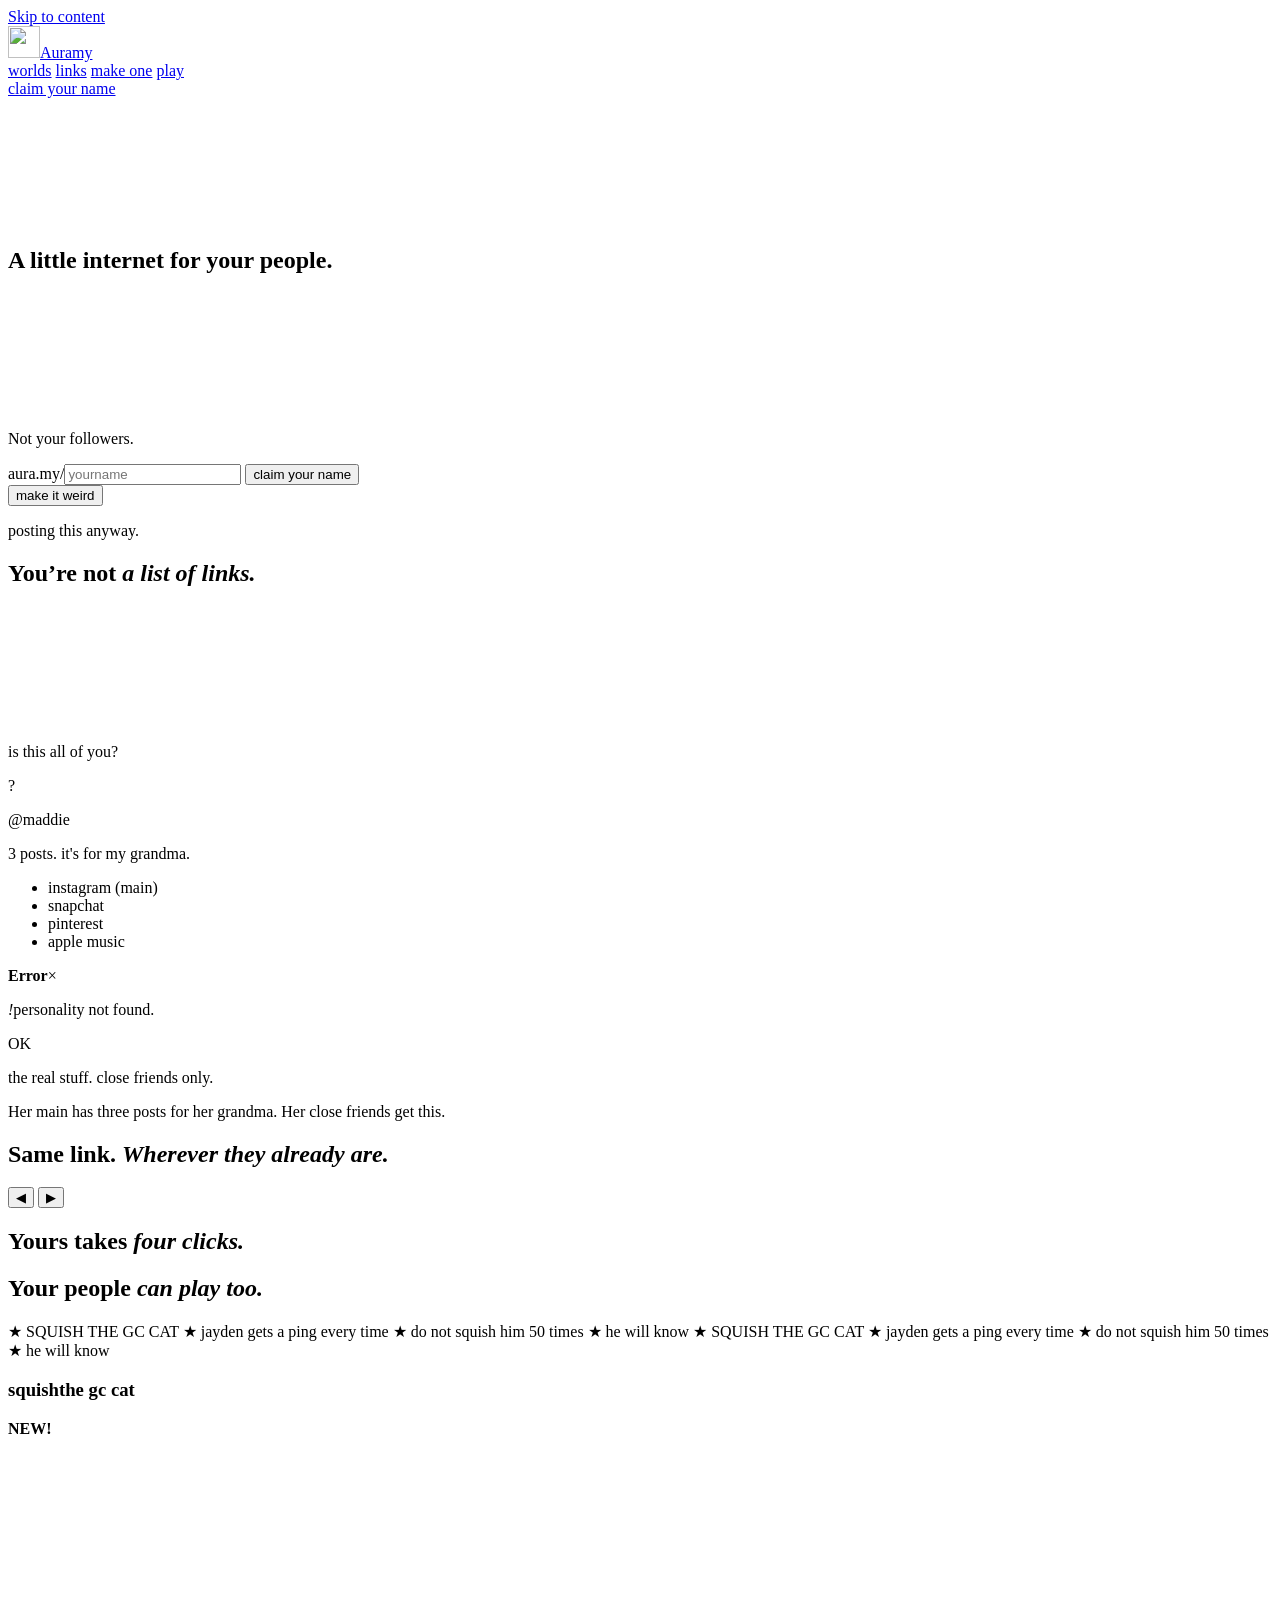
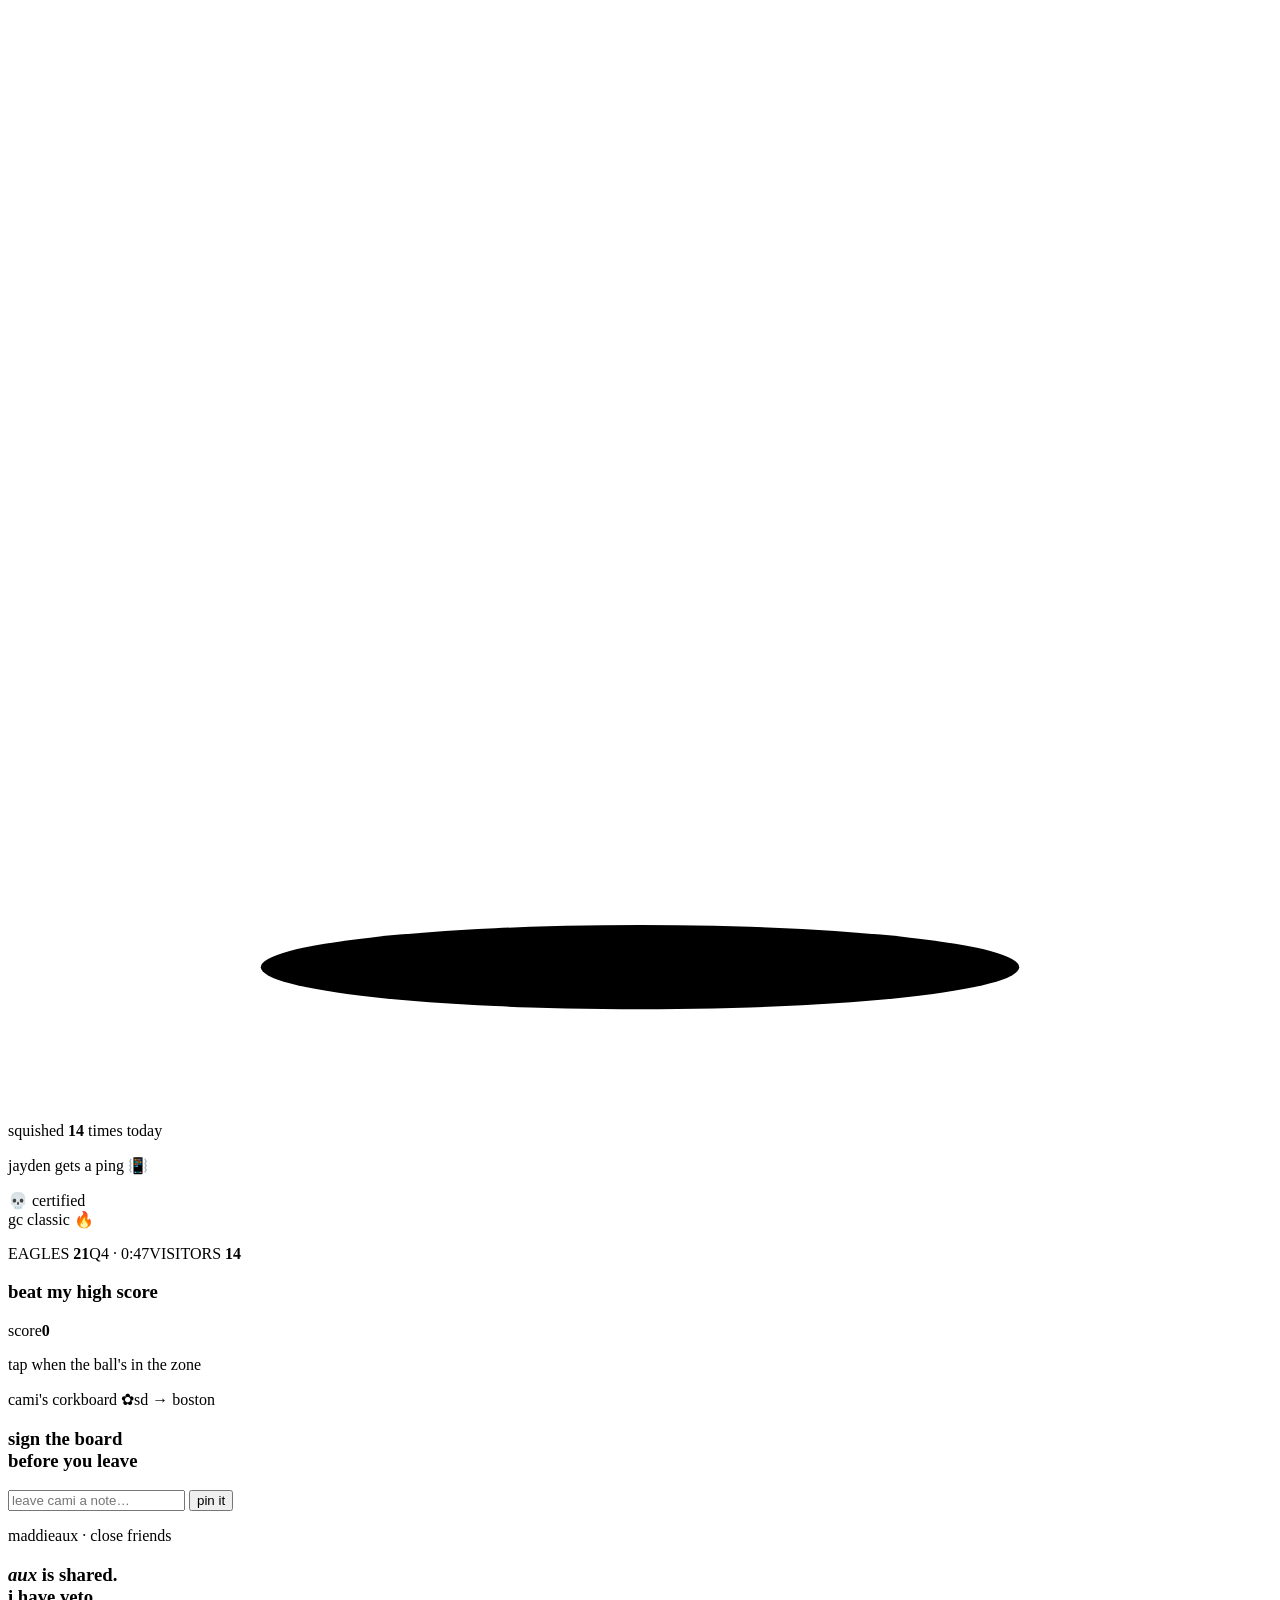
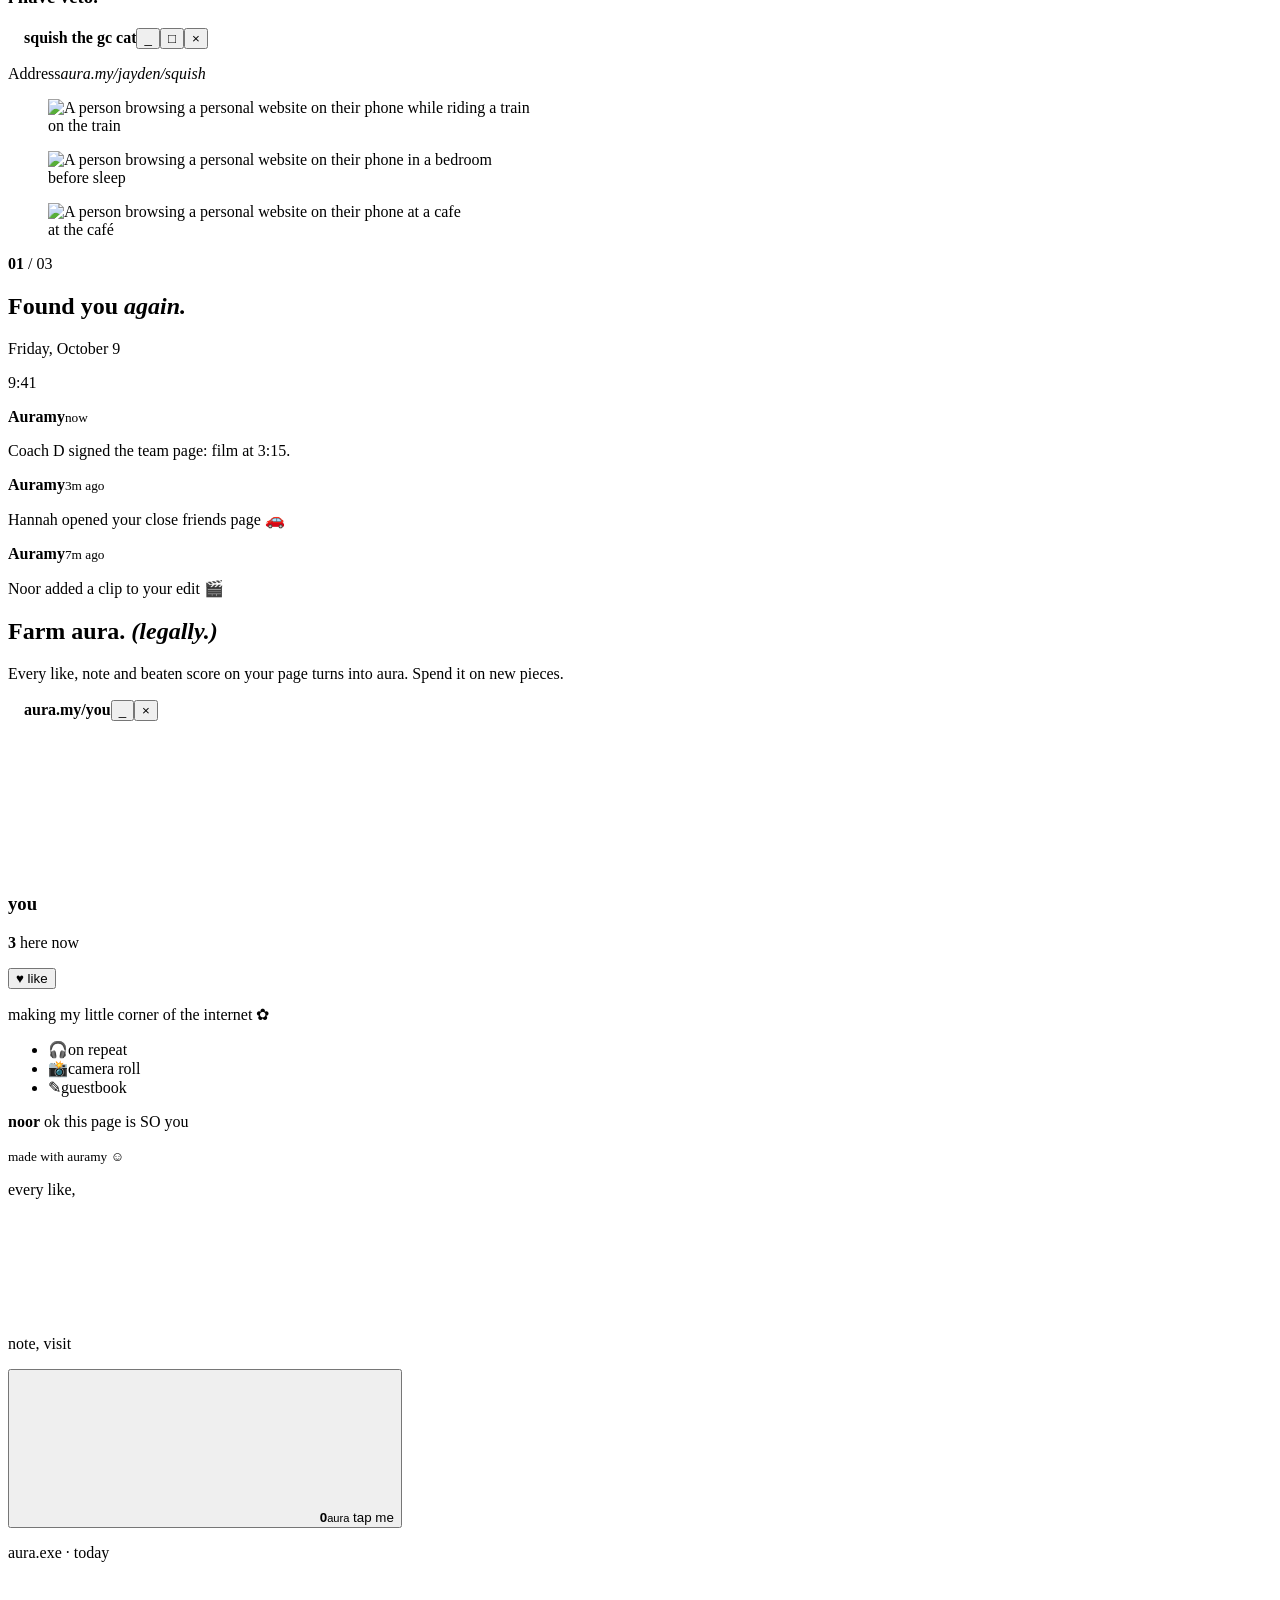
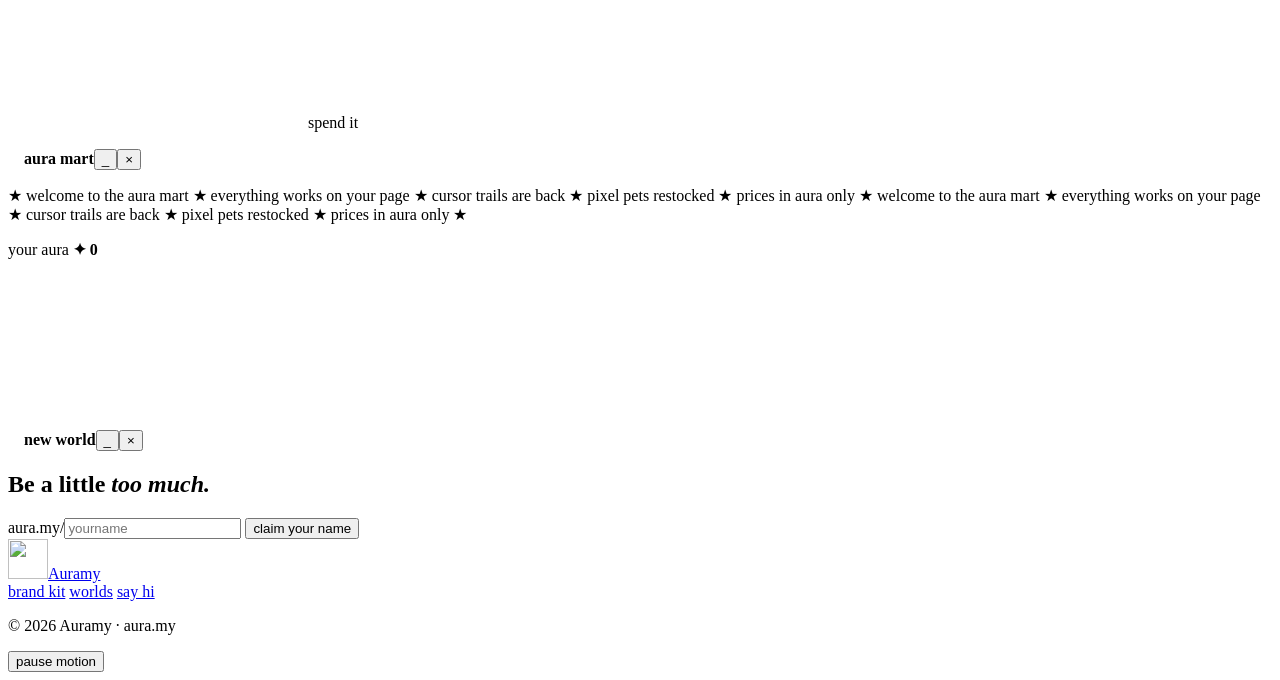
==== site/index.html @ 278f5bd6 "Tidy the share card alt text Co-Authored-By: Claude Opus 5.5 <noreply@anthropic.com>" ====
<!doctype html>
<html lang="en">
<head>
  <meta charset="utf-8">
  <meta name="viewport" content="width=device-width, initial-scale=1, viewport-fit=cover">
  <meta name="color-scheme" content="light">
  <title>Auramy · a little internet for your people</title>
  <meta name="description" content="A little internet for your people, not your followers. Make a world for the group chat, the team, the memes, the OC or the shop. Friends open it, poke it and sign it, right in the browser.">
  <meta name="theme-color" content="#2f5ef6">
  <link rel="icon" href="/assets/img/brand/auramy-monitor.jpg?v=materials-8" type="image/jpeg">
  <link rel="apple-touch-icon" href="/assets/img/brand/auramy-monitor.jpg?v=materials-8">
  <meta property="og:type" content="website">
  <meta property="og:site_name" content="Auramy">
  <meta property="og:url" content="https://auramy-flax.vercel.app/">
  <meta property="og:title" content="Auramy · a little internet for your people">
  <meta property="og:description" content="For your people, not your followers. Make a little world for the group chat, the team, the memes, the OC or the shop. Friends open it, poke it, play it, sign it.">
  <meta property="og:image" content="https://auramy-flax.vercel.app/assets/img/og.png?v=early-web-3">
  <meta property="og:image:type" content="image/png">
  <meta property="og:image:width" content="1200">
  <meta property="og:image:height" content="630">
  <meta property="og:image:alt" content="Auramy: an XP-style window that says “A little internet for your people,” next to four friends’ pages that each look completely different.">
  <meta name="twitter:card" content="summary_large_image">
  <meta name="twitter:title" content="Auramy · a little internet for your people">
  <meta name="twitter:description" content="For your people, not your followers. Make a little world your friends can open, poke, play and sign.">
  <meta name="twitter:image" content="https://auramy-flax.vercel.app/assets/img/og.png?v=early-web-3">
  <meta name="twitter:image:alt" content="Auramy: a little internet for your people.">
  <link rel="preconnect" href="https://fonts.googleapis.com">
  <link rel="preconnect" href="https://fonts.gstatic.com" crossorigin>
  <link href="https://fonts.googleapis.com/css2?family=Anton&family=Caveat:wght@500;700&family=Instrument+Serif:ital@0;1&family=Pixelify+Sans:wght@400..700&family=Shantell+Sans:wght,INFM@300..800,0..100&family=Space+Mono:wght@400;700&family=Unbounded:wght@700;800&display=swap" rel="stylesheet">
  <link rel="stylesheet" href="https://cdn.jsdelivr.net/npm/@phosphor-icons/web@2.1.1/src/regular/style.css">
  <link rel="stylesheet" href="https://cdn.jsdelivr.net/npm/@phosphor-icons/web@2.1.1/src/fill/style.css">
  <link rel="stylesheet" href="/assets/css/early-web.css?v=early-web-11">
  <link rel="stylesheet" href="/assets/css/persona-sites.css?v=early-web-1">
</head>
<body class="early-web">
  <a class="skip" href="#main">Skip to content</a>

  <header class="topbar" id="nav">
    <a class="topbar__brand" href="/" aria-label="Auramy home"><img src="/assets/img/brand/auramy-monitor.jpg?v=materials-8" alt="" width="32" height="32"><span>Auramy</span></a>
    <nav class="topbar__links" aria-label="Primary">
      <a href="#spaces">worlds</a>
      <a href="#made">links</a>
      <a href="#how">make one</a>
      <a href="#play">play</a>
    </nav>
    <a class="xp-btn xp-btn--go topbar__cta" href="#claim">claim your name</a>
  </header>

  <main id="main">
    <!-- HERO: a little desktop with three worlds open -->
    <section class="hero" id="top" aria-labelledby="hero-title">
      <div class="hero__copy">
        <h1 class="hero__title" id="hero-title">A little internet <span class="hero__for">for <span class="hero__circle">your people.<svg class="doodle doodle--circle" aria-hidden="true" focusable="false"><use href="#d-circle"/></svg></span></span></h1>
        <p class="hero__sub">Not your followers.<svg class="doodle doodle--arrow" aria-hidden="true" focusable="false"><use href="#d-arrow"/></svg></p>
        <form class="addr" data-claim>
          <label class="addr__field"><i class="ph ph-globe-simple addr__icon" aria-hidden="true"></i><span class="addr__prefix">aura.my/</span><input name="handle" autocomplete="off" spellcheck="false" maxlength="20" placeholder="yourname" aria-label="Your name"></label>
          <button class="xp-btn xp-btn--go" type="submit">claim your name</button>
        </form>
        <div class="hero__weird">
          <button type="button" class="xp-btn hero__weird-btn" data-weird-toggle aria-pressed="false"><i class="ph-fill ph-lightning" aria-hidden="true"></i><span>make it weird</span></button>
          <p class="hero__mood" data-mood aria-live="polite">posting this anyway.</p>
        </div>
      </div>
      <div class="desktop" data-desktop role="group" aria-label="A little desktop with Auramy worlds open"></div>
      <div class="hero__stickers" data-stickers aria-hidden="true"></div>
    </section>

    <!-- LINKS → WORLD: Maddie's main account versus her close friends page -->
    <section class="scroll-reveal" id="vs" aria-labelledby="vs-title">
      <div class="scroll-reveal__stage" data-reveal-stage>
        <h2 class="sec-title scroll-reveal__heading" id="vs-title">You’re not <em>a list of links.</em></h2>
        <div class="scroll-reveal__canvas">
          <p class="scroll-reveal__annotation scroll-reveal__annotation--before" aria-hidden="true">is this all of you?<svg class="doodle doodle--arrow" aria-hidden="true" focusable="false"><use href="#d-arrow"/></svg></p>
          <div class="phone scroll-reveal__device" data-reveal-device>
            <div class="screen">
              <div class="compare__after scroll-reveal__after" data-off="1" inert aria-label="Maddie's close-friends page"></div>
              <div class="scroll-reveal__curtain" data-reveal-curtain aria-hidden="true">
                <div class="linkpage">
                  <span class="linkpage__avatar">?</span>
                  <p class="linkpage__handle">@maddie</p>
                  <p class="linkpage__bio">3 posts. it's for my grandma.</p>
                  <ul class="linkpage__links"><li>instagram (main)</li><li>snapchat</li><li>pinterest</li><li>apple music</li></ul>
                </div>
                <div class="xp-error"><p class="xp-error__bar"><b>Error</b><span>×</span></p><p class="xp-error__body"><i>!</i>personality not found.</p><p class="xp-error__ok"><span>OK</span></p></div>
              </div>
            </div>
          </div>
          <p class="scroll-reveal__annotation scroll-reveal__annotation--after" aria-hidden="true">the real stuff. close friends only.</p>
        </div>
        <p class="scroll-reveal__note" data-reveal-note aria-hidden="true"></p>
        <p class="scroll-reveal__reduced-copy">Her main has three posts for her grandma. Her close friends get this.</p>
        <p class="scroll-reveal__sr" role="status" aria-live="polite" data-reveal-status></p>
      </div>
    </section>

    <!-- WORLDS: whoever you are, there's a world for it -->
    <section class="worlds-scroll" id="spaces" aria-labelledby="spaces-title"></section>

    <!-- LINKS: the same link, on the apps they already use -->
    <section class="made" id="made" aria-labelledby="made-title" data-made-scroll>
      <div class="made__pin">
        <div class="wrap">
          <h2 class="sec-title" id="made-title">Same link. <em>Wherever they already are.</em></h2>
        </div>
        <div class="made__viewport" data-made-viewport>
          <div class="made__row" data-made></div>
        </div>
        <div class="made__bar wrap" data-made-bar>
          <button type="button" data-made-step="-1" aria-label="Previous app">&#9664;</button>
          <span class="made__track" aria-hidden="true"><i data-made-thumb></i></span>
          <button type="button" data-made-step="1" aria-label="Next app">&#9654;</button>
        </div>
      </div>
    </section>

    <!-- MAKE ONE: four-step setup -->
    <section class="sec how" id="how" aria-labelledby="how-title">
      <div class="wrap how__wrap">
        <h2 class="sec-title" id="how-title">Yours takes <em>four clicks.</em></h2>
        <div class="build" data-build>
          <div class="build__device">
            <div class="phone build__phone"><div class="screen build__screen" data-your-page aria-label="Your page preview"></div></div>
          </div>
          <div class="xpwin wizard" data-wizard role="group" aria-label="Auramy setup"></div>
        </div>
      </div>
    </section>

    <!-- PLAY: one window that grows to fill the screen; inside, four friends' pages, four styles -->
    <section class="pw" id="play" aria-labelledby="play-title" data-play-window>
      <div class="pw__stage">
        <h2 class="sec-title pw__heading" id="play-title">Your people <em>can play too.</em></h2>
        <div class="pw__win">
          <div class="pw__frame" aria-hidden="true"></div>
          <div class="pw__view">
            <div class="pw__scroll" data-pw-scroll>

              <article class="site site--jay" data-site="jayden" data-url="aura.my/jayden/squish" data-title="squish the gc cat" aria-labelledby="play-squish-title">
                <p class="jay__marquee" aria-hidden="true"><span>★ SQUISH THE GC CAT ★ jayden gets a ping every time ★ do not squish him 50 times ★ he will know ★ SQUISH THE GC CAT ★ jayden gets a ping every time ★ do not squish him 50 times ★ he will know </span></p>
                <div class="jay__inner">
                  <h3 class="jay__title" id="play-squish-title"><span>squish</span><span>the gc cat</span></h3>
                  <b class="jay__burst" aria-hidden="true">NEW!</b>
                  <div class="squish" id="squish" aria-label="Squishable cat face. Press and drag, or press Enter or Space to squish." role="button" tabindex="0">
                    <svg viewBox="0 0 300 300" aria-hidden="true">
                      <ellipse class="squish__shadow" cx="150" cy="268" rx="90" ry="10"/>
                      <pattern id="sqface" patternUnits="objectBoundingBox" patternContentUnits="objectBoundingBox" width="1" height="1"><image href="/assets/img/personas/jayden/cat-face.jpg" width="1" height="1" preserveAspectRatio="none"/></pattern>
                      <path class="squish__body" fill="url(#sqface)" stroke="#fff" stroke-width="7" stroke-linejoin="round"/>
                      <g class="squish__face"></g>
                    </svg>
                  </div>
                  <p class="jay__count">squished <b data-squish-count>14</b> times today</p>
                  <p class="jay__ping" aria-hidden="true">jayden gets a ping 📳</p>
                  <p class="sr-only" role="status" aria-live="polite" data-squish-status></p>
                </div>
                <span class="jay__sticker jay__sticker--a" aria-hidden="true">💀</span>
                <span class="jay__sticker jay__sticker--b" aria-hidden="true">certified<br>gc classic</span>
                <span class="jay__sticker jay__sticker--c" aria-hidden="true">🔥</span>
              </article>

              <article class="site site--mc" data-site="marcus" data-url="aura.my/marcus/game-day" data-title="beat marcus's high score" aria-labelledby="play-game-title">
                <p class="mc__top" aria-hidden="true"><span>EAGLES <b>21</b></span><span>Q4 · 0:47</span><span>VISITORS <b>14</b></span></p>
                <div class="mc__inner">
                  <h3 class="mc__title" id="play-game-title"><span>beat my</span> high score</h3>
                  <div class="tgame" id="tgame" tabindex="0" role="button" aria-label="Timing game. Press to stop the ball in the end zone.">
                    <div class="tgame__score"><span>score</span><b data-score>0</b></div>
                    <div class="tgame__track"><div class="tgame__zone"></div><div class="tgame__zone tgame__zone--perfect"></div><div class="tgame__marker"></div></div>
                    <p class="tgame__msg" data-msg>tap when the ball's in the zone</p>
                    <ol class="board" data-board></ol>
                  </div>
                </div>
              </article>

              <article class="site site--cm" data-site="camila" data-url="aura.my/cami/guestbook" data-title="sign cami's guestbook" aria-labelledby="play-wall-title">
                <p class="cm__top" aria-hidden="true"><span>cami's corkboard ✿</span><span>sd → boston</span></p>
                <div class="cm__inner">
                  <h3 class="cm__title" id="play-wall-title">sign the board<br>before you leave</h3>
                  <div class="wall" id="wall" aria-live="polite"></div>
                  <form class="wall__form" data-wall-form>
                    <input name="note" maxlength="48" placeholder="leave cami a note…" aria-label="Your note" autocomplete="off">
                    <button type="submit">pin it</button>
                  </form>
                </div>
              </article>

              <article class="site site--md" data-site="maddie" data-url="aura.my/maddie/aux" data-title="maddie's aux" aria-labelledby="play-love-title">
                <p class="md__top" aria-hidden="true"><span>maddie</span><span>aux · close friends</span></p>
                <div class="md__inner">
                  <h3 class="md__title" id="play-love-title"><em>aux</em> is shared.<br>i have veto.</h3>
                  <div class="album-party" id="albumParty" data-album-party></div>
                </div>
              </article>

            </div>
          </div>
          <header class="pw__chrome">
            <div class="xpwin__bar"><img class="xpwin__icon" data-pw-icon src="/assets/img/av/jayden.jpg" alt="" width="16" height="16"><b class="xpwin__title" data-pw-title>squish the gc cat</b><span class="xpwin__btns" aria-hidden="true"><button type="button" tabindex="-1">_</button><button type="button" tabindex="-1">□</button><button type="button" class="is-close" tabindex="-1">×</button></span></div>
            <p class="pw__addr"><span>Address</span><i data-pw-url>aura.my/jayden/squish</i><b class="pw__load" aria-hidden="true"></b></p>
          </header>
        </div>
      </div>
    </section>

    <!-- FOUND YOU AGAIN: the little moments when people open your link -->
    <section class="sec notify notify--slideshow" id="notify" aria-labelledby="notify-title" data-ending-slideshow>
      <div class="notify__deck" aria-label="People opening a personal website on their phones">
        <figure class="notify-slide is-active" data-notify-slide>
          <img src="/assets/img/visitors/train-reader.jpg" alt="A person browsing a personal website on their phone while riding a train" width="1536" height="1024" loading="lazy">
          <figcaption>on the train</figcaption>
        </figure>
        <figure class="notify-slide" data-notify-slide>
          <img src="/assets/img/visitors/bedroom-reader.jpg" alt="A person browsing a personal website on their phone in a bedroom" width="1536" height="1024" loading="lazy">
          <figcaption>before sleep</figcaption>
        </figure>
        <figure class="notify-slide" data-notify-slide>
          <img src="/assets/img/visitors/cafe-reader.jpg" alt="A person browsing a personal website on their phone at a cafe" width="1536" height="1024" loading="lazy">
          <figcaption>at the café</figcaption>
        </figure>
        <p class="notify__slide-count" aria-hidden="true"><b data-notify-count>01</b> / 03</p>
      </div>
      <div class="wrap notify__layout">
        <h2 class="sec-title notify__title" id="notify-title">Found you <em>again.</em></h2>
        <div class="lock-phone" aria-label="A phone lock screen with Auramy notifications">
          <div class="lock-phone__screen">
            <p class="lock-phone__date">Friday, October 9</p>
            <p class="lock-phone__time">9:41</p>
            <div class="lock__stack" id="lockStack" data-notify-stack aria-live="off">
              <div class="ntf"><span class="ntf__ico"><img src="/assets/img/brand/auramy-monitor.jpg?v=materials-8" alt=""></span><b>Auramy</b><small>now</small><p>Coach D signed the team page: film at 3:15.</p></div>
              <div class="ntf is-old"><span class="ntf__ico"><img src="/assets/img/brand/auramy-monitor.jpg?v=materials-8" alt=""></span><b>Auramy</b><small>3m ago</small><p>Hannah opened your close friends page 🚗</p></div>
              <div class="ntf is-old"><span class="ntf__ico"><img src="/assets/img/brand/auramy-monitor.jpg?v=materials-8" alt=""></span><b>Auramy</b><small>7m ago</small><p>Noor added a clip to your edit 🎬</p></div>
            </div>
          </div>
        </div>
      </div>
    </section>

    <!-- AURA: people interact with your page → aura → new pieces for your page -->
    <section class="sec aura" id="aura" aria-labelledby="aura-title">
      <div class="wrap">
        <div class="aura__head">
          <h2 class="sec-title" id="aura-title">Farm aura. <em>(legally.)</em></h2>
          <p class="sec-sub">Every like, note and beaten score on your page turns into aura. Spend it on new pieces.</p>
        </div>
        <div class="aura-flow">
          <article class="xpwin aura-page" aria-label="Your page while people visit">
            <header class="xpwin__bar"><img class="xpwin__icon" src="/assets/img/brand/auramy-monitor.jpg?v=materials-8" alt="" width="16" height="16"><b class="xpwin__title">aura.my/<span data-preview-handle>you</span></b><span class="xpwin__btns" aria-hidden="true"><button type="button" tabindex="-1">_</button><button type="button" class="is-close" tabindex="-1">×</button></span></header>
            <div class="aura-page__body">
              <div class="mini" data-mini>
                <div class="mini__top">
                  <svg class="doodle doodle--smile mini__avatar" aria-hidden="true" focusable="false"><use href="#d-smile"/></svg>
                  <div class="mini__id">
                    <h3 class="mini__name" data-text="you"><span data-preview-handle>you</span></h3>
                    <p class="mini__here"><i class="aura-page__dot" aria-hidden="true"></i><b data-here>3</b> here now</p>
                  </div>
                  <button type="button" class="mini__like" data-aura-like aria-label="Like this page">♥ like</button>
                </div>
                <p class="mini__bio">making my little corner of the internet ✿</p>
                <ul class="mini__tiles" aria-label="On my page">
                  <li style="--c:#ffd84d"><span aria-hidden="true">🎧</span>on repeat</li>
                  <li style="--c:#ff9ec7"><span aria-hidden="true">📸</span>camera roll</li>
                  <li style="--c:#8fd3ff"><span aria-hidden="true">✎</span>guestbook</li>
                </ul>
                <p class="mini__note"><b data-note-who>noor</b> <span data-note-text>ok this page is SO you</span></p>
                <div class="mini__player" data-mini-player hidden>
                  <span class="mini__cover" aria-hidden="true"></span>
                  <span class="mini__track"><b>the drive home mix</b><small>12 songs · visuals only</small><i class="mini__bar"><i></i></i></span>
                  <i class="mini__eq" aria-hidden="true"><i></i><i></i><i></i><i></i></i>
                  <button type="button" class="mini__play" data-mini-play aria-pressed="true" aria-label="Pause the mix">❚❚</button>
                </div>
                <footer class="mini__foot">
                  <span class="mini__counter" data-mini-counter hidden aria-label="Visitor counter"><small>visitors</small><span data-counter-digits></span></span>
                  <small>made with auramy ☺</small>
                </footer>
                <div class="mini__stickers" data-mini-stickers hidden></div>
                <button type="button" class="mini__pet" data-mini-pet hidden aria-label="Pet your pixel pet"></button>
                <div class="mini__fx" data-mini-fx aria-hidden="true"></div>
              </div>
              <div class="aura-danmaku" data-danmaku aria-hidden="true"></div>
              <div class="aura-pops" data-pops aria-hidden="true"></div>
            </div>
          </article>

          <p class="aura-arrow aura-arrow--a" aria-hidden="true"><span>every like,<br>note, visit</span><svg class="doodle doodle--arrow" focusable="false"><use href="#d-arrow"/></svg></p>

          <div class="aura-meter">
            <button class="orb" id="orb" type="button" aria-label="Like your page from here: plus 10 aura">
              <svg class="doodle doodle--smile orb__smile" aria-hidden="true" focusable="false"><use href="#d-smile"/></svg>
              <span class="orb__num"><b data-aura-count>0</b><small>aura</small></span>
              <span class="orb__tap" aria-hidden="true">tap me</span>
            </button>
            <p class="aura-meter__bubble" data-bubble role="status" aria-live="polite"></p>
            <div class="receipt">
              <p class="receipt__head">aura.exe · today</p>
              <ul class="receipt__lines" data-receipt></ul>
            </div>
          </div>

          <p class="aura-arrow aura-arrow--b" aria-hidden="true"><svg class="doodle doodle--arrowDown" focusable="false"><use href="#d-arrowDown"/></svg><span>spend it</span></p>

          <article class="xpwin mart" aria-labelledby="mart-title">
            <header class="xpwin__bar"><img class="xpwin__icon" src="/assets/img/brand/auramy-monitor.jpg?v=materials-8" alt="" width="16" height="16"><b class="xpwin__title" id="mart-title">aura mart</b><span class="xpwin__btns" aria-hidden="true"><button type="button" tabindex="-1">_</button><button type="button" class="is-close" tabindex="-1">×</button></span></header>
            <div class="mart__banner"><p class="mart__marquee" aria-hidden="true"><span>★ welcome to the aura mart ★ everything works on your page ★ cursor trails are back ★ pixel pets restocked ★ prices in aura only ★ welcome to the aura mart ★ everything works on your page ★ cursor trails are back ★ pixel pets restocked ★ prices in aura only ★</span></p><p class="mart__wallet">your aura <b>✦ <span data-mart-balance>0</span></b></p></div>
            <ul class="mart__shelf" data-mart aria-label="Pieces you can add to your page"></ul>
          </article>
        </div>
      </div>
    </section>

    <!-- CLAIM -->
    <section class="sec claimsec" id="claim" aria-labelledby="claim-title">
      <div class="claimsec__wall" aria-hidden="true"><svg class="doodle doodle--cloud" focusable="false"><use href="#d-cloud"/></svg><svg class="doodle doodle--cloud" focusable="false"><use href="#d-cloud"/></svg><i class="desk-hill"></i></div>
      <div class="xpwin claim-win">
        <header class="xpwin__bar"><img class="xpwin__icon" src="/assets/img/brand/auramy-monitor.jpg?v=materials-8" alt="" width="16" height="16"><b class="xpwin__title">new world</b><span class="xpwin__btns" aria-hidden="true"><button type="button" tabindex="-1">_</button><button type="button" class="is-close" tabindex="-1">×</button></span></header>
        <div class="claim-win__body">
          <h2 class="claim-win__title" id="claim-title">Be a little <em>too much.</em></h2>
          <form class="addr addr--big" data-claim>
            <label class="addr__field"><i class="ph ph-globe-simple addr__icon" aria-hidden="true"></i><span class="addr__prefix">aura.my/</span><input name="handle" autocomplete="off" spellcheck="false" maxlength="20" placeholder="yourname" aria-label="Your name"></label>
            <button class="xp-btn xp-btn--go" type="submit">claim your name</button>
          </form>
        </div>
      </div>
    </section>
  </main>

  <footer class="foot">
    <div class="wrap foot__grid">
      <a class="foot__logo" href="/"><img src="/assets/img/brand/auramy-monitor.jpg?v=materials-8" alt="" width="40" height="40"><span>Auramy</span></a>
      <nav aria-label="Footer">
        <a href="/brand">brand kit</a>
        <a href="#spaces">worlds</a>
        <a href="mailto:hello@aura.my">say hi</a>
      </nav>
      <p class="foot__small">© 2026 Auramy · aura.my</p>
    </div>
  </footer>

  <button class="motion-toggle" type="button" data-motion-toggle aria-pressed="false">pause motion</button>
  <div class="toast" id="toast" role="status" aria-live="polite"></div>

  <script type="module" src="/assets/js/landing.js?v=early-web-13"></script>
</body>
</html>
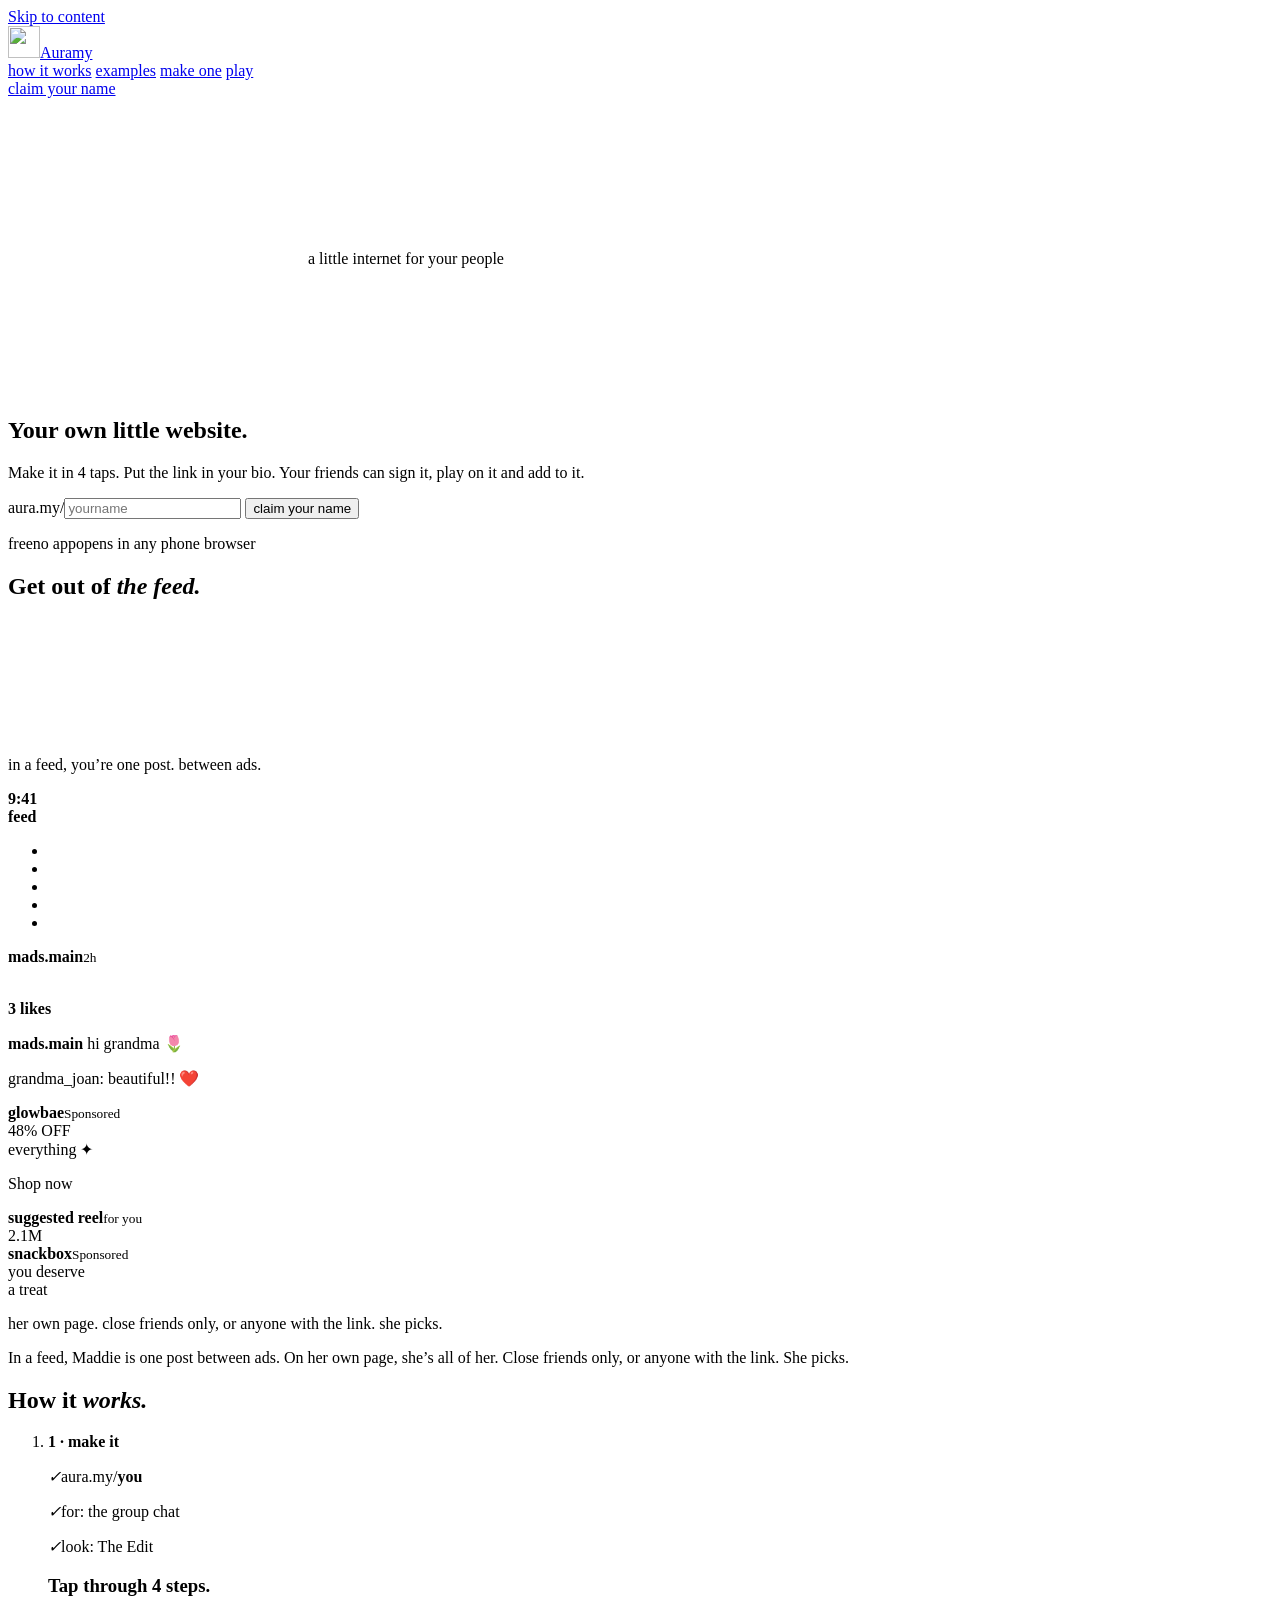
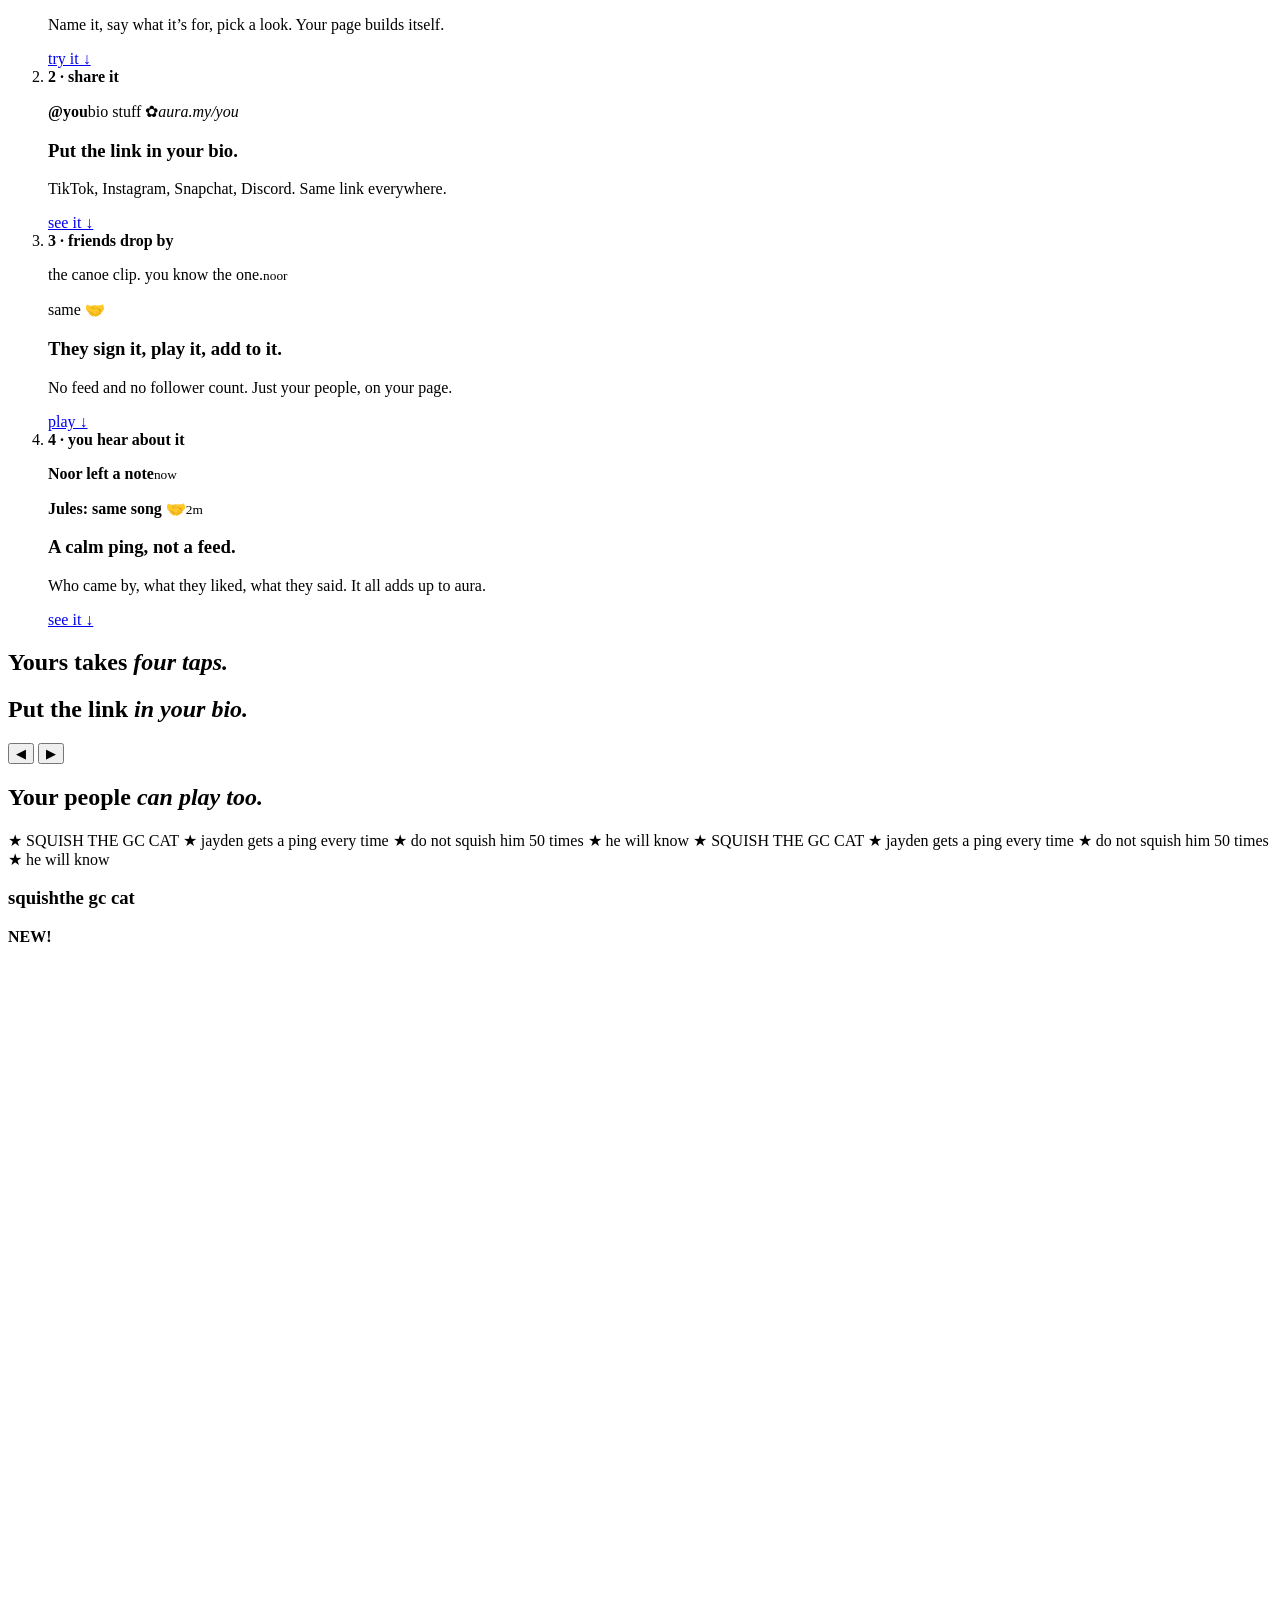
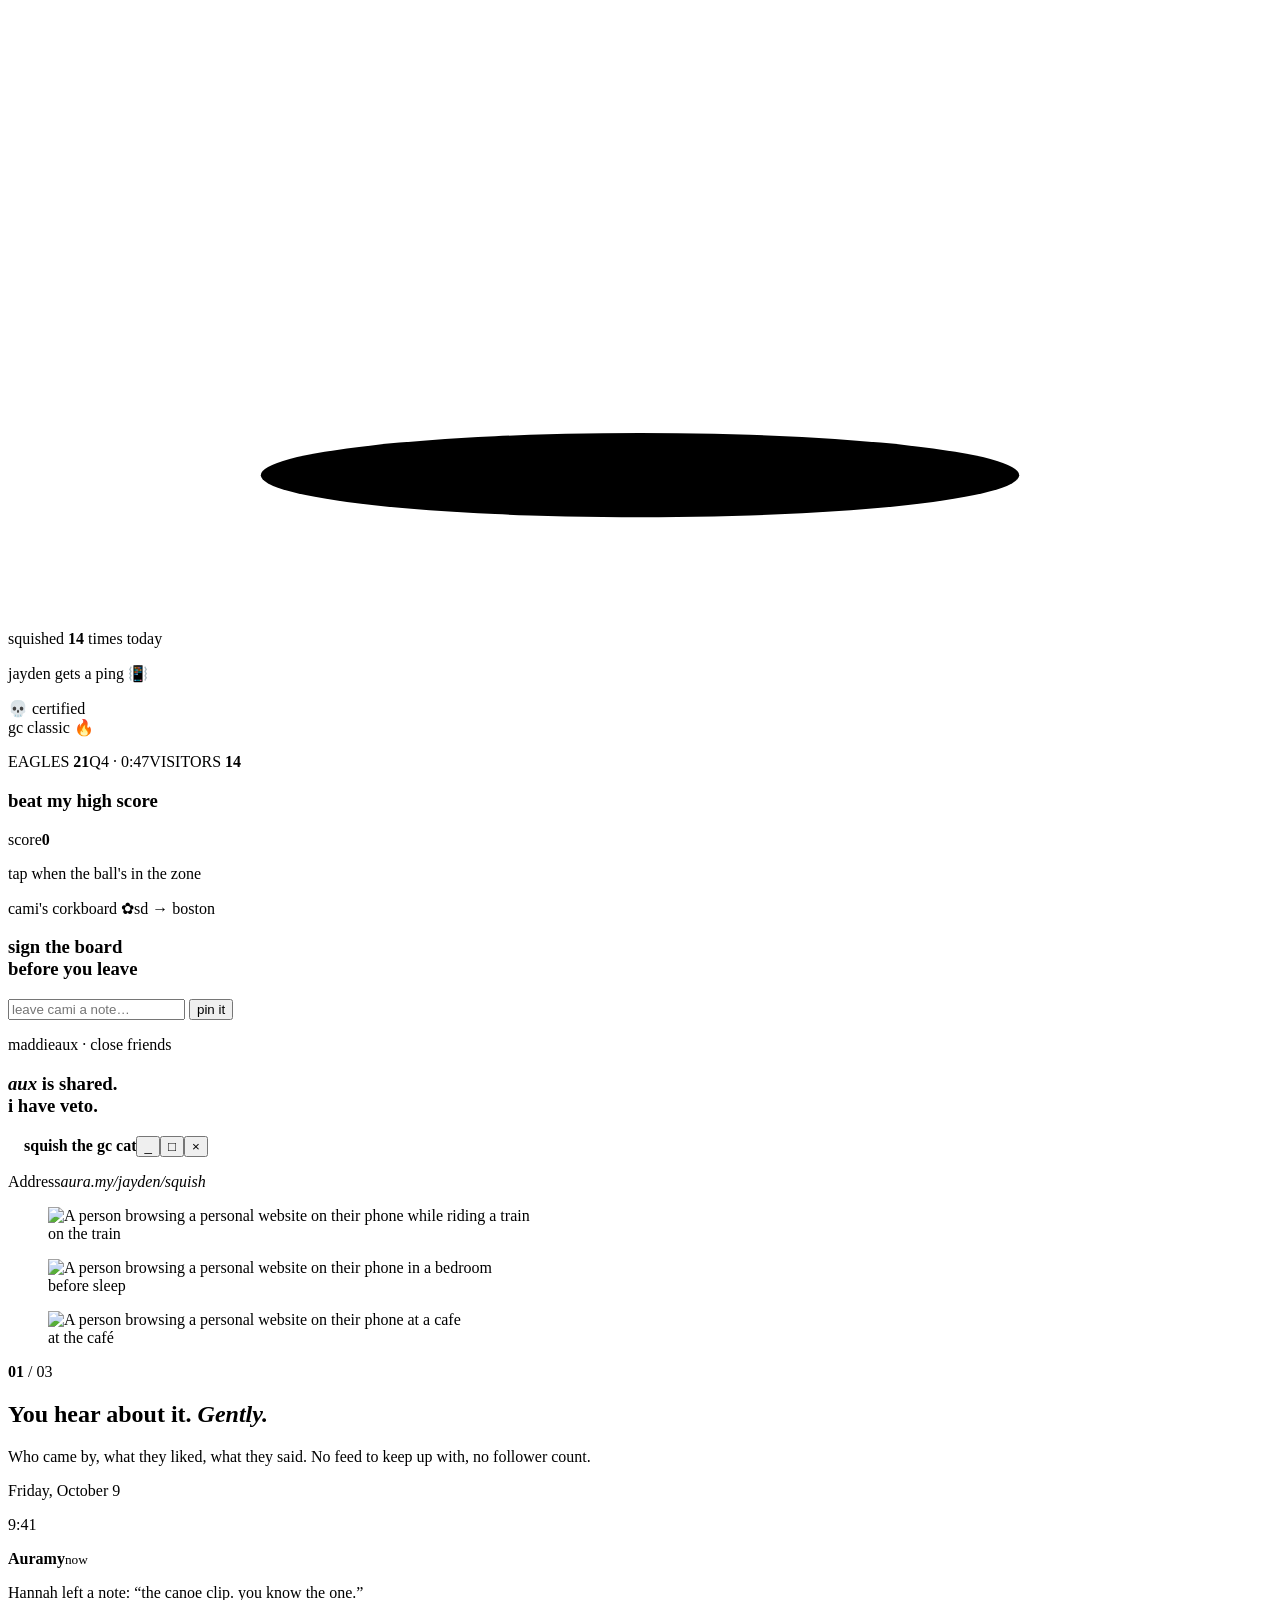
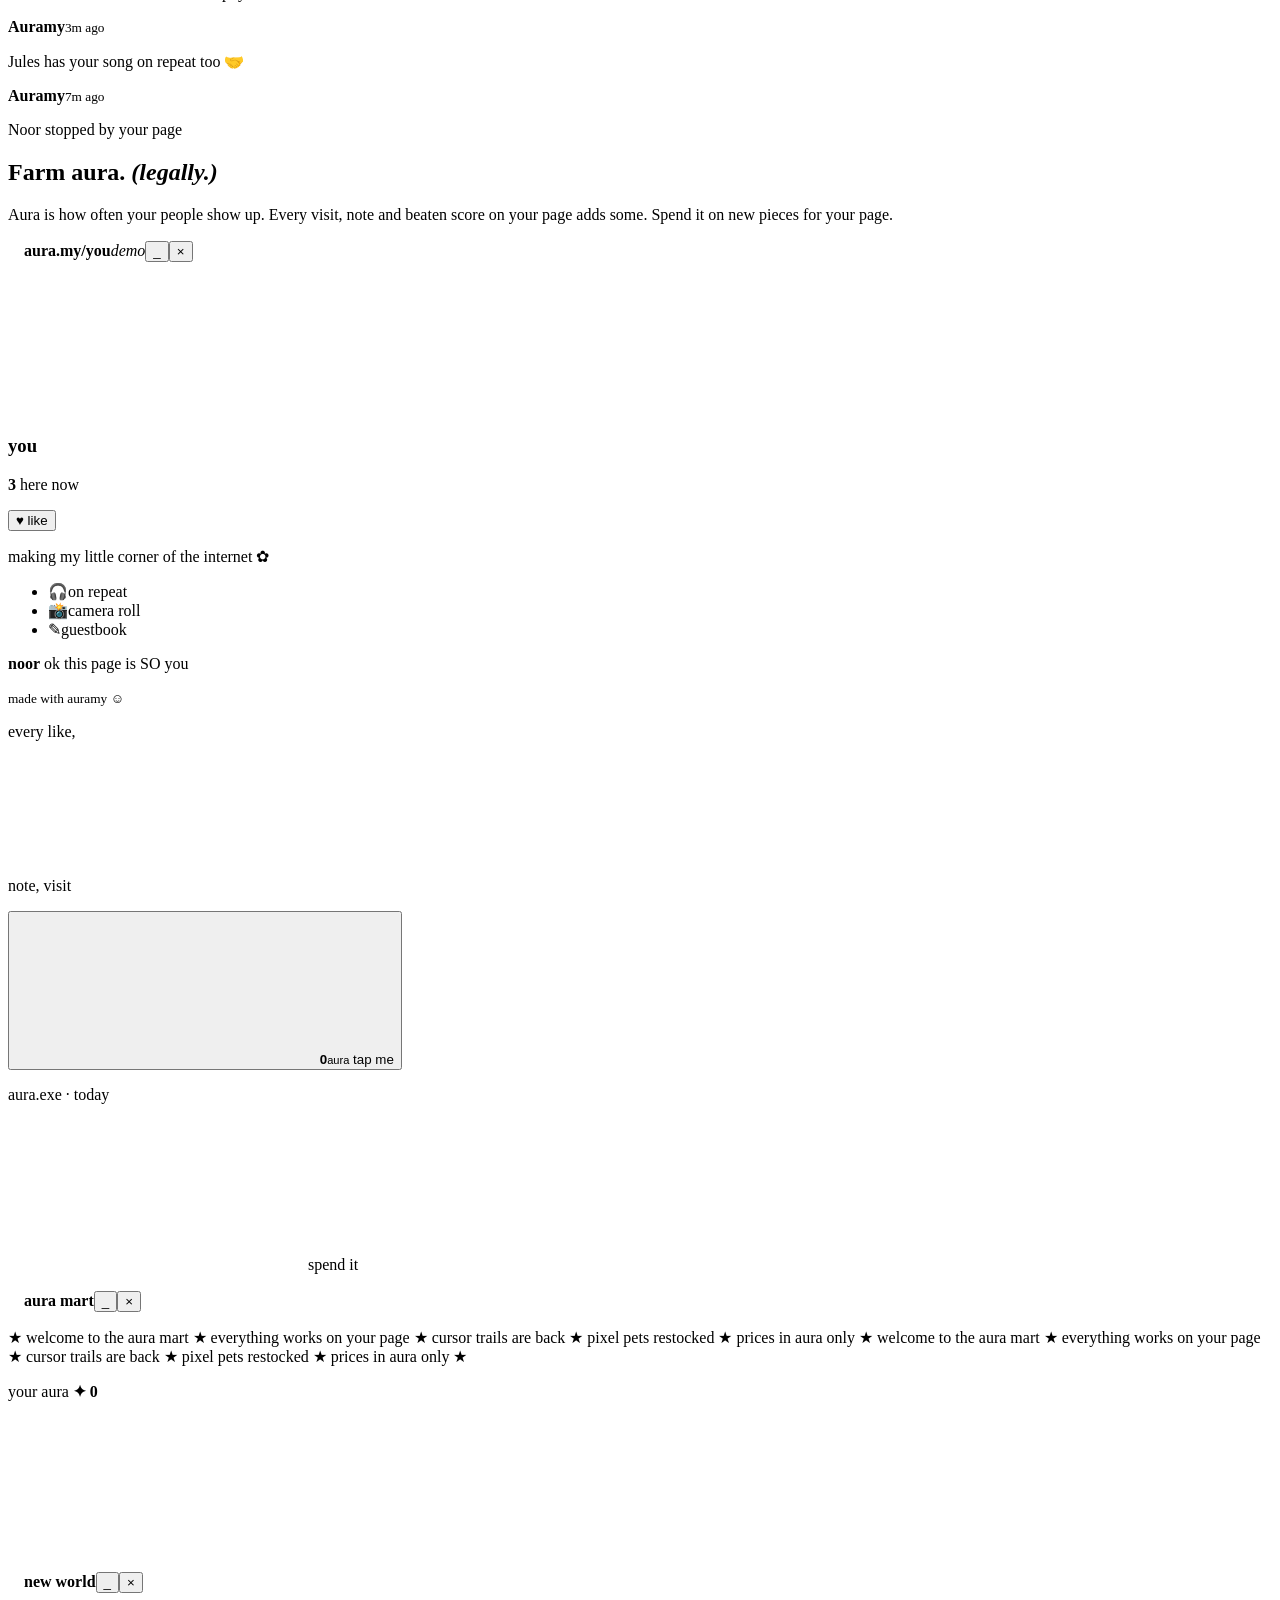
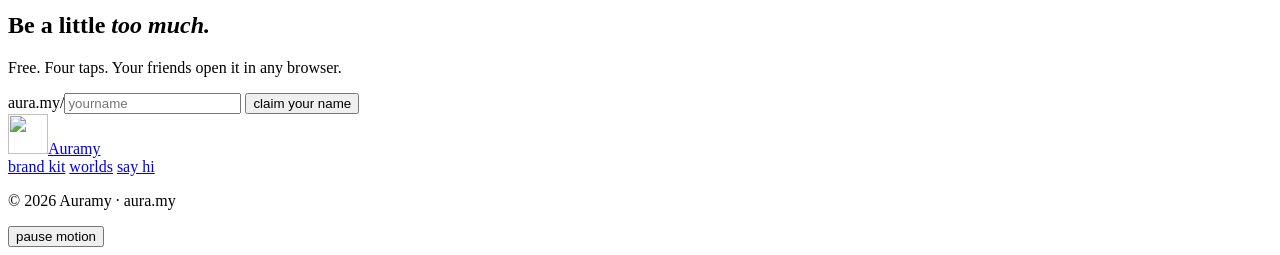
==== commit ec13e412: "Tune the landing story: phone hero, out of the feed, how it works - Hero is a phone in a mobile brow" ====
--- a/site/index.html
+++ b/site/index.html
@@ -4,8 +4,8 @@
   <meta charset="utf-8">
   <meta name="viewport" content="width=device-width, initial-scale=1, viewport-fit=cover">
   <meta name="color-scheme" content="light">
-  <title>Auramy · a little internet for your people</title>
-  <meta name="description" content="A little internet for your people, not your followers. Make a world for the group chat, the team, the memes, the OC or the shop. Friends open it, poke it and sign it, right in the browser.">
+  <title>Auramy · your own little website, for your friends</title>
+  <meta name="description" content="Your own little website. Make it in four taps, put the link in your bio, and your friends can sign it, play on it and add to it. Opens in any phone browser, no app.">
   <meta name="theme-color" content="#2f5ef6">
   <link rel="icon" href="/assets/img/brand/auramy-monitor.jpg?v=materials-8" type="image/jpeg">
   <link rel="apple-touch-icon" href="/assets/img/brand/auramy-monitor.jpg?v=materials-8">
@@ -31,6 +31,7 @@
   <link rel="stylesheet" href="https://cdn.jsdelivr.net/npm/@phosphor-icons/web@2.1.1/src/fill/style.css">
   <link rel="stylesheet" href="/assets/css/early-web.css?v=early-web-11">
   <link rel="stylesheet" href="/assets/css/persona-sites.css?v=early-web-1">
+  <link rel="stylesheet" href="/assets/css/v3-tune.css?v=1">
 </head>
 <body class="early-web">
   <a class="skip" href="#main">Skip to content</a>
@@ -38,8 +39,8 @@
   <header class="topbar" id="nav">
     <a class="topbar__brand" href="/" aria-label="Auramy home"><img src="/assets/img/brand/auramy-monitor.jpg?v=materials-8" alt="" width="32" height="32"><span>Auramy</span></a>
     <nav class="topbar__links" aria-label="Primary">
-      <a href="#spaces">worlds</a>
-      <a href="#made">links</a>
+      <a href="#loop">how it works</a>
+      <a href="#spaces">examples</a>
       <a href="#how">make one</a>
       <a href="#play">play</a>
     </nav>
@@ -47,81 +48,144 @@
   </header>
 
   <main id="main">
-    <!-- HERO: a little desktop with three worlds open -->
-    <section class="hero" id="top" aria-labelledby="hero-title">
+    <!-- HERO: one phone in a mobile browser, flipping through looks -->
+    <section class="hero hero--phone" id="top" aria-labelledby="hero-title">
       <div class="hero__copy">
-        <h1 class="hero__title" id="hero-title">A little internet <span class="hero__for">for <span class="hero__circle">your people.<svg class="doodle doodle--circle" aria-hidden="true" focusable="false"><use href="#d-circle"/></svg></span></span></h1>
-        <p class="hero__sub">Not your followers.<svg class="doodle doodle--arrow" aria-hidden="true" focusable="false"><use href="#d-arrow"/></svg></p>
+        <p class="hero__kicker"><svg class="doodle doodle--smile" aria-hidden="true" focusable="false"><use href="#d-smile"/></svg>a little internet for your people</p>
+        <h1 class="hero__title" id="hero-title">Your own little <span class="hero__circle">website.<svg class="doodle doodle--circle" aria-hidden="true" focusable="false"><use href="#d-circle"/></svg></span></h1>
+        <p class="hero__sub">Make it in 4 taps. Put the link in your bio. Your friends can sign it, play on it and add to it.</p>
+      </div>
+      <div class="hero__stage" data-hero-phone role="group" aria-label="A phone browser showing friends' Auramy pages, each in a different look"></div>
+      <div class="hero__cta">
         <form class="addr" data-claim>
           <label class="addr__field"><i class="ph ph-globe-simple addr__icon" aria-hidden="true"></i><span class="addr__prefix">aura.my/</span><input name="handle" autocomplete="off" spellcheck="false" maxlength="20" placeholder="yourname" aria-label="Your name"></label>
           <button class="xp-btn xp-btn--go" type="submit">claim your name</button>
         </form>
-        <div class="hero__weird">
-          <button type="button" class="xp-btn hero__weird-btn" data-weird-toggle aria-pressed="false"><i class="ph-fill ph-lightning" aria-hidden="true"></i><span>make it weird</span></button>
-          <p class="hero__mood" data-mood aria-live="polite">posting this anyway.</p>
-        </div>
-      </div>
-      <div class="desktop" data-desktop role="group" aria-label="A little desktop with Auramy worlds open"></div>
-      <div class="hero__stickers" data-stickers aria-hidden="true"></div>
-    </section>
-
-    <!-- LINKS → WORLD: Maddie's main account versus her close friends page -->
+        <p class="hero__fine"><span>free</span><span>no app</span><span>opens in any phone browser</span></p>
+      </div>
+    </section>
+
+    <!-- OUT OF THE FEED: Maddie is one post between ads, then her own page -->
     <section class="scroll-reveal" id="vs" aria-labelledby="vs-title">
       <div class="scroll-reveal__stage" data-reveal-stage>
-        <h2 class="sec-title scroll-reveal__heading" id="vs-title">You’re not <em>a list of links.</em></h2>
+        <h2 class="sec-title scroll-reveal__heading" id="vs-title">Get out of <em>the feed.</em></h2>
         <div class="scroll-reveal__canvas">
-          <p class="scroll-reveal__annotation scroll-reveal__annotation--before" aria-hidden="true">is this all of you?<svg class="doodle doodle--arrow" aria-hidden="true" focusable="false"><use href="#d-arrow"/></svg></p>
+          <p class="scroll-reveal__annotation scroll-reveal__annotation--before" aria-hidden="true">in a feed, you’re one post. between ads.<svg class="doodle doodle--arrow" aria-hidden="true" focusable="false"><use href="#d-arrow"/></svg></p>
           <div class="phone scroll-reveal__device" data-reveal-device>
             <div class="screen">
               <div class="compare__after scroll-reveal__after" data-off="1" inert aria-label="Maddie's close-friends page"></div>
-              <div class="scroll-reveal__curtain" data-reveal-curtain aria-hidden="true">
-                <div class="linkpage">
-                  <span class="linkpage__avatar">?</span>
-                  <p class="linkpage__handle">@maddie</p>
-                  <p class="linkpage__bio">3 posts. it's for my grandma.</p>
-                  <ul class="linkpage__links"><li>instagram (main)</li><li>snapchat</li><li>pinterest</li><li>apple music</li></ul>
-                </div>
-                <div class="xp-error"><p class="xp-error__bar"><b>Error</b><span>×</span></p><p class="xp-error__body"><i>!</i>personality not found.</p><p class="xp-error__ok"><span>OK</span></p></div>
+              <div class="scroll-reveal__curtain feedcur" data-reveal-curtain aria-hidden="true">
+                <div class="feedcur__status"><b>9:41</b><span><i class="ph-fill ph-cell-signal-full"></i><i class="ph-fill ph-wifi-high"></i><i class="ph-fill ph-battery-full"></i></span></div>
+                <div class="feedcur__top"><b>feed</b><span><i class="ph ph-heart"></i><i class="ph ph-paper-plane-tilt"></i></span></div>
+                <div class="feedcur__scroll">
+                  <ul class="feedcur__stories"><li><i style="background-image:url(/assets/img/av/maddie.jpg)"></i></li><li><i style="background-image:url(/assets/img/av/camila.jpg)"></i></li><li><i style="background-image:url(/assets/img/av/river.jpg)"></i></li><li><i style="--c:#ffb36b"></i></li><li><i style="--c:#9ec3ff"></i></li></ul>
+                  <article class="fpost fpost--mine">
+                    <header><img class="fpost__av" src="/assets/img/av/maddie.jpg" alt=""><b>mads.main</b><small>2h</small></header>
+                    <div class="fpost__img"><img src="/assets/img/personas/maddie/p02-saved-you-a-seat.jpg" alt="" loading="lazy" decoding="async"></div>
+                    <p class="fpost__acts"><i class="ph ph-heart"></i><i class="ph ph-chat-circle"></i><i class="ph ph-paper-plane-tilt"></i></p>
+                    <p class="fpost__meta"><b>3 likes</b></p>
+                    <p class="fpost__cap"><b>mads.main</b> hi grandma 🌷</p>
+                    <p class="fpost__com">grandma_joan: beautiful!! ❤️</p>
+                  </article>
+                  <article class="fpost fpost--ad">
+                    <header><i class="fpost__av" style="--c:#ffb3d1"></i><b>glowbae</b><small>Sponsored</small></header>
+                    <div class="fpost__img fpost__img--ad"><span>48% OFF<br>everything ✦</span></div>
+                    <p class="fpost__cta">Shop now <i class="ph ph-caret-right"></i></p>
+                  </article>
+                  <article class="fpost fpost--ad">
+                    <header><i class="fpost__av" style="--c:#9ec3ff"></i><b>suggested reel</b><small>for you</small></header>
+                    <div class="fpost__img fpost__img--reel"><span><i class="ph-fill ph-play"></i> 2.1M</span></div>
+                  </article>
+                  <article class="fpost fpost--ad">
+                    <header><i class="fpost__av" style="--c:#c8f59a"></i><b>snackbox</b><small>Sponsored</small></header>
+                    <div class="fpost__img fpost__img--ad2"><span>you deserve<br>a treat</span></div>
+                  </article>
+                </div>
               </div>
             </div>
           </div>
-          <p class="scroll-reveal__annotation scroll-reveal__annotation--after" aria-hidden="true">the real stuff. close friends only.</p>
+          <p class="scroll-reveal__annotation scroll-reveal__annotation--after" aria-hidden="true">her own page. close friends only, or anyone with the link. she picks.</p>
         </div>
         <p class="scroll-reveal__note" data-reveal-note aria-hidden="true"></p>
-        <p class="scroll-reveal__reduced-copy">Her main has three posts for her grandma. Her close friends get this.</p>
+        <p class="scroll-reveal__reduced-copy">In a feed, Maddie is one post between ads. On her own page, she’s all of her. Close friends only, or anyone with the link. She picks.</p>
         <p class="scroll-reveal__sr" role="status" aria-live="polite" data-reveal-status></p>
+      </div>
+    </section>
+
+    <!-- HOW IT WORKS: the whole loop, in four steps -->
+    <section class="sec loop" id="loop" aria-labelledby="loop-title">
+      <div class="wrap">
+        <h2 class="sec-title" id="loop-title">How it <em>works.</em></h2>
+        <ol class="loop__steps">
+          <li class="xpwin loop__step">
+            <header class="xpwin__bar"><b class="xpwin__title">1 · make it</b></header>
+            <div class="loop__body">
+              <div class="loop__pic loop__pic--make" aria-hidden="true"><p><i>✓</i>aura.my/<b>you</b></p><p><i>✓</i>for: the group chat</p><p><i>✓</i>look: The Edit</p></div>
+              <h3>Tap through 4 steps.</h3>
+              <p>Name it, say what it’s for, pick a look. Your page builds itself.</p>
+              <a href="#how">try it ↓</a>
+            </div>
+          </li>
+          <li class="xpwin loop__step">
+            <header class="xpwin__bar"><b class="xpwin__title">2 · share it</b></header>
+            <div class="loop__body">
+              <div class="loop__pic loop__pic--bio" aria-hidden="true"><span class="loop__av"></span><p><b>@you</b>bio stuff ✿<em><i class="ph ph-link-simple"></i>aura.my/you</em></p></div>
+              <h3>Put the link in your bio.</h3>
+              <p>TikTok, Instagram, Snapchat, Discord. Same link everywhere.</p>
+              <a href="#made">see it ↓</a>
+            </div>
+          </li>
+          <li class="xpwin loop__step">
+            <header class="xpwin__bar"><b class="xpwin__title">3 · friends drop by</b></header>
+            <div class="loop__body">
+              <div class="loop__pic loop__pic--wall" aria-hidden="true"><p class="loop__note">the canoe clip. you know the one.<small>noor</small></p><p class="loop__same">same 🤝</p></div>
+              <h3>They sign it, play it, add to it.</h3>
+              <p>No feed and no follower count. Just your people, on your page.</p>
+              <a href="#play">play ↓</a>
+            </div>
+          </li>
+          <li class="xpwin loop__step">
+            <header class="xpwin__bar"><b class="xpwin__title">4 · you hear about it</b></header>
+            <div class="loop__body">
+              <div class="loop__pic loop__pic--ping" aria-hidden="true"><p><span></span><b>Noor left a note</b><small>now</small></p><p><span></span><b>Jules: same song 🤝</b><small>2m</small></p></div>
+              <h3>A calm ping, not a feed.</h3>
+              <p>Who came by, what they liked, what they said. It all adds up to aura.</p>
+              <a href="#notify">see it ↓</a>
+            </div>
+          </li>
+        </ol>
       </div>
     </section>
 
     <!-- WORLDS: whoever you are, there's a world for it -->
     <section class="worlds-scroll" id="spaces" aria-labelledby="spaces-title"></section>
-
-    <!-- LINKS: the same link, on the apps they already use -->
-    <section class="made" id="made" aria-labelledby="made-title" data-made-scroll>
-      <div class="made__pin">
-        <div class="wrap">
-          <h2 class="sec-title" id="made-title">Same link. <em>Wherever they already are.</em></h2>
-        </div>
-        <div class="made__viewport" data-made-viewport>
-          <div class="made__row" data-made></div>
-        </div>
-        <div class="made__bar wrap" data-made-bar>
-          <button type="button" data-made-step="-1" aria-label="Previous app">&#9664;</button>
-          <span class="made__track" aria-hidden="true"><i data-made-thumb></i></span>
-          <button type="button" data-made-step="1" aria-label="Next app">&#9654;</button>
-        </div>
-      </div>
-    </section>
 
     <!-- MAKE ONE: four-step setup -->
     <section class="sec how" id="how" aria-labelledby="how-title">
       <div class="wrap how__wrap">
-        <h2 class="sec-title" id="how-title">Yours takes <em>four clicks.</em></h2>
+        <h2 class="sec-title" id="how-title">Yours takes <em>four taps.</em></h2>
         <div class="build" data-build>
           <div class="build__device">
             <div class="phone build__phone"><div class="screen build__screen" data-your-page aria-label="Your page preview"></div></div>
           </div>
           <div class="xpwin wizard" data-wizard role="group" aria-label="Auramy setup"></div>
+        </div>
+      </div>
+    </section>
+
+    <!-- LINKS: the same link, on the apps they already use -->
+    <section class="made" id="made" aria-labelledby="made-title" data-made-scroll>
+      <div class="made__pin">
+        <div class="wrap">
+          <h2 class="sec-title" id="made-title">Put the link <em>in your bio.</em></h2>
+        </div>
+        <div class="made__viewport" data-made-viewport>
+          <div class="made__row" data-made></div>
+        </div>
+        <div class="made__bar wrap" data-made-bar>
+          <button type="button" data-made-step="-1" aria-label="Previous app">&#9664;</button>
+          <span class="made__track" aria-hidden="true"><i data-made-thumb></i></span>
+          <button type="button" data-made-step="1" aria-label="Next app">&#9654;</button>
         </div>
       </div>
     </section>
@@ -200,7 +264,7 @@
       </div>
     </section>
 
-    <!-- FOUND YOU AGAIN: the little moments when people open your link -->
+    <!-- YOU HEAR ABOUT IT: calm, specific pings when friends visit -->
     <section class="sec notify notify--slideshow" id="notify" aria-labelledby="notify-title" data-ending-slideshow>
       <div class="notify__deck" aria-label="People opening a personal website on their phones">
         <figure class="notify-slide is-active" data-notify-slide>
@@ -218,15 +282,18 @@
         <p class="notify__slide-count" aria-hidden="true"><b data-notify-count>01</b> / 03</p>
       </div>
       <div class="wrap notify__layout">
-        <h2 class="sec-title notify__title" id="notify-title">Found you <em>again.</em></h2>
+        <div class="notify__copy">
+          <h2 class="sec-title notify__title" id="notify-title">You hear about it. <em>Gently.</em></h2>
+          <p class="notify__sub">Who came by, what they liked, what they said. No feed to keep up with, no follower count.</p>
+        </div>
         <div class="lock-phone" aria-label="A phone lock screen with Auramy notifications">
           <div class="lock-phone__screen">
             <p class="lock-phone__date">Friday, October 9</p>
             <p class="lock-phone__time">9:41</p>
             <div class="lock__stack" id="lockStack" data-notify-stack aria-live="off">
-              <div class="ntf"><span class="ntf__ico"><img src="/assets/img/brand/auramy-monitor.jpg?v=materials-8" alt=""></span><b>Auramy</b><small>now</small><p>Coach D signed the team page: film at 3:15.</p></div>
-              <div class="ntf is-old"><span class="ntf__ico"><img src="/assets/img/brand/auramy-monitor.jpg?v=materials-8" alt=""></span><b>Auramy</b><small>3m ago</small><p>Hannah opened your close friends page 🚗</p></div>
-              <div class="ntf is-old"><span class="ntf__ico"><img src="/assets/img/brand/auramy-monitor.jpg?v=materials-8" alt=""></span><b>Auramy</b><small>7m ago</small><p>Noor added a clip to your edit 🎬</p></div>
+              <div class="ntf"><span class="ntf__ico"><img src="/assets/img/brand/auramy-monitor.jpg?v=materials-8" alt=""></span><b>Auramy</b><small>now</small><p>Hannah left a note: “the canoe clip. you know the one.”</p></div>
+              <div class="ntf is-old"><span class="ntf__ico"><img src="/assets/img/brand/auramy-monitor.jpg?v=materials-8" alt=""></span><b>Auramy</b><small>3m ago</small><p>Jules has your song on repeat too 🤝</p></div>
+              <div class="ntf is-old"><span class="ntf__ico"><img src="/assets/img/brand/auramy-monitor.jpg?v=materials-8" alt=""></span><b>Auramy</b><small>7m ago</small><p>Noor stopped by your page</p></div>
             </div>
           </div>
         </div>
@@ -238,11 +305,11 @@
       <div class="wrap">
         <div class="aura__head">
           <h2 class="sec-title" id="aura-title">Farm aura. <em>(legally.)</em></h2>
-          <p class="sec-sub">Every like, note and beaten score on your page turns into aura. Spend it on new pieces.</p>
+          <p class="sec-sub">Aura is how often your people show up. Every visit, note and beaten score on your page adds some. Spend it on new pieces for your page.</p>
         </div>
         <div class="aura-flow">
           <article class="xpwin aura-page" aria-label="Your page while people visit">
-            <header class="xpwin__bar"><img class="xpwin__icon" src="/assets/img/brand/auramy-monitor.jpg?v=materials-8" alt="" width="16" height="16"><b class="xpwin__title">aura.my/<span data-preview-handle>you</span></b><span class="xpwin__btns" aria-hidden="true"><button type="button" tabindex="-1">_</button><button type="button" class="is-close" tabindex="-1">×</button></span></header>
+            <header class="xpwin__bar"><img class="xpwin__icon" src="/assets/img/brand/auramy-monitor.jpg?v=materials-8" alt="" width="16" height="16"><b class="xpwin__title">aura.my/<span data-preview-handle>you</span></b><em class="demo-tag">demo</em><span class="xpwin__btns" aria-hidden="true"><button type="button" tabindex="-1">_</button><button type="button" class="is-close" tabindex="-1">×</button></span></header>
             <div class="aura-page__body">
               <div class="mini" data-mini>
                 <div class="mini__top">
@@ -312,6 +379,7 @@
         <header class="xpwin__bar"><img class="xpwin__icon" src="/assets/img/brand/auramy-monitor.jpg?v=materials-8" alt="" width="16" height="16"><b class="xpwin__title">new world</b><span class="xpwin__btns" aria-hidden="true"><button type="button" tabindex="-1">_</button><button type="button" class="is-close" tabindex="-1">×</button></span></header>
         <div class="claim-win__body">
           <h2 class="claim-win__title" id="claim-title">Be a little <em>too much.</em></h2>
+          <p class="claim-win__sub">Free. Four taps. Your friends open it in any browser.</p>
           <form class="addr addr--big" data-claim>
             <label class="addr__field"><i class="ph ph-globe-simple addr__icon" aria-hidden="true"></i><span class="addr__prefix">aura.my/</span><input name="handle" autocomplete="off" spellcheck="false" maxlength="20" placeholder="yourname" aria-label="Your name"></label>
             <button class="xp-btn xp-btn--go" type="submit">claim your name</button>
@@ -336,6 +404,6 @@
   <button class="motion-toggle" type="button" data-motion-toggle aria-pressed="false">pause motion</button>
   <div class="toast" id="toast" role="status" aria-live="polite"></div>
 
-  <script type="module" src="/assets/js/landing.js?v=early-web-13"></script>
+  <script type="module" src="/assets/js/landing.js?v=v3-tune-1"></script>
 </body>
 </html>
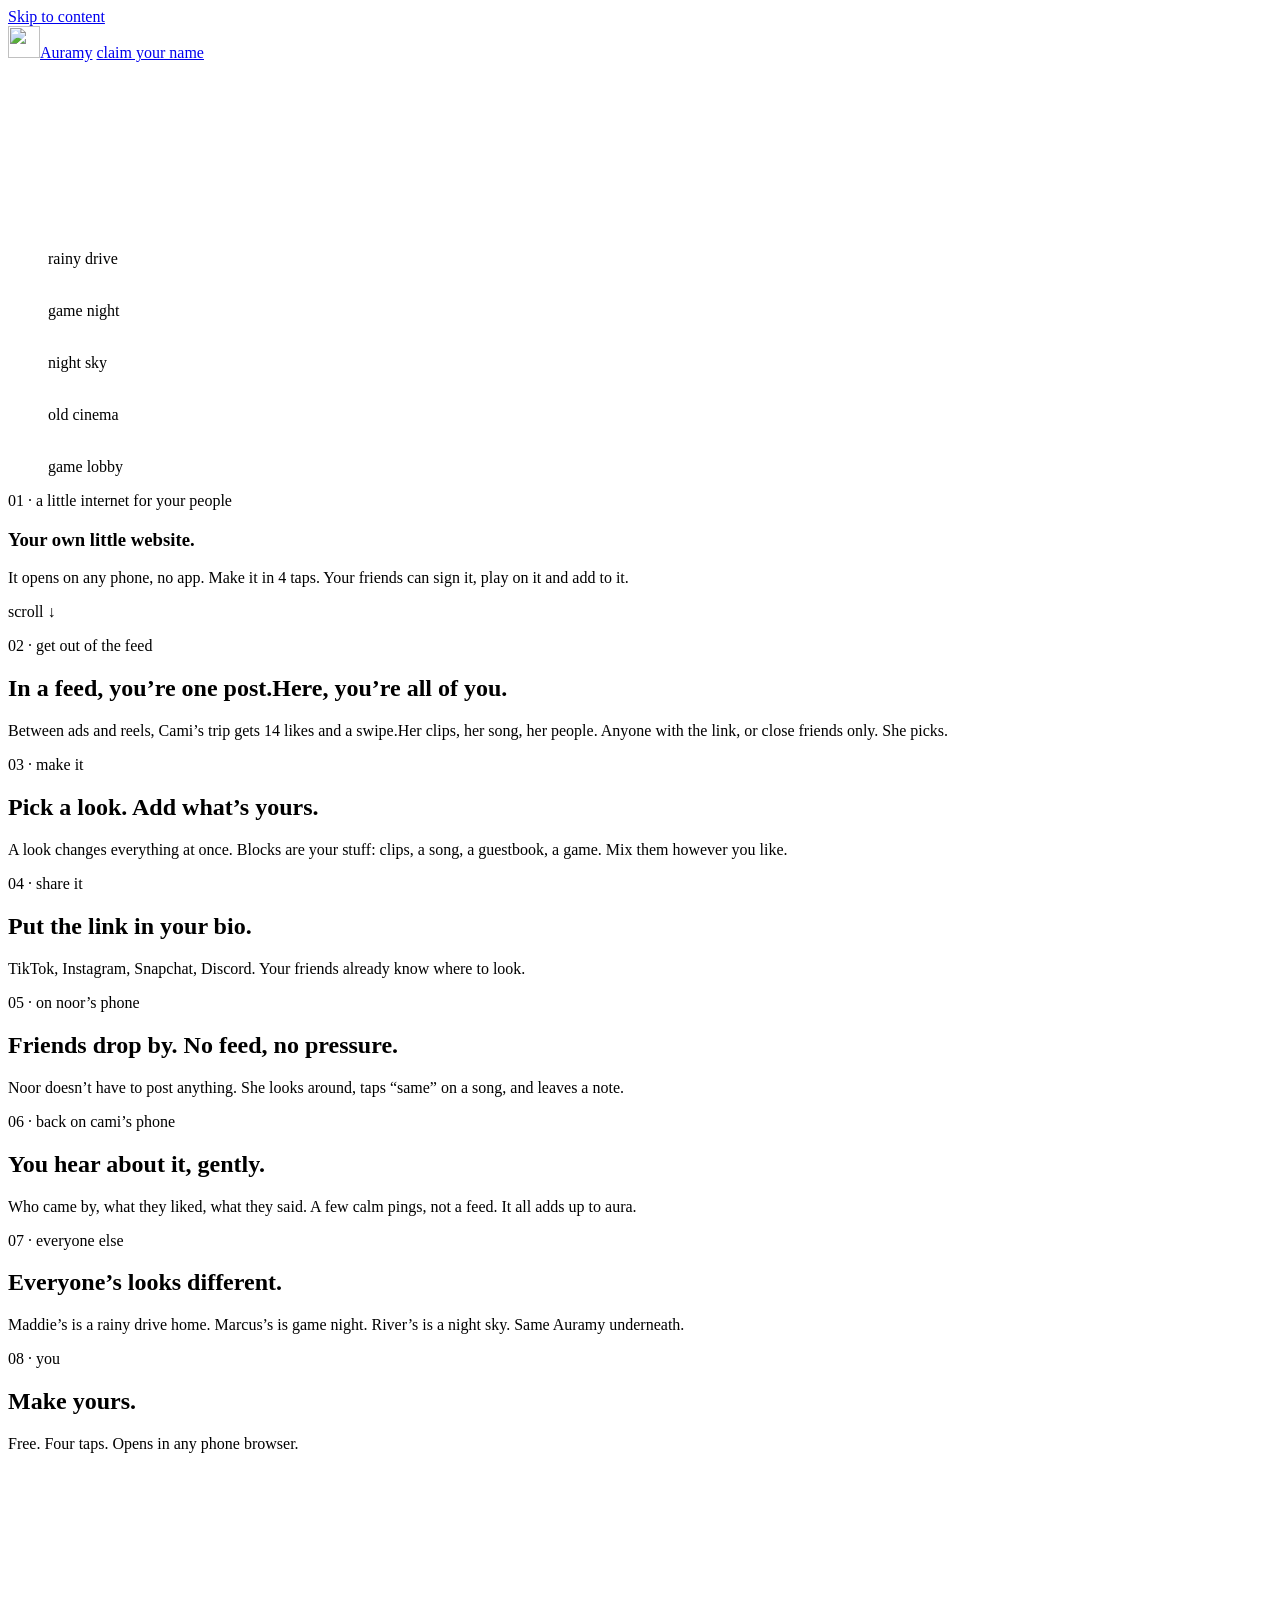
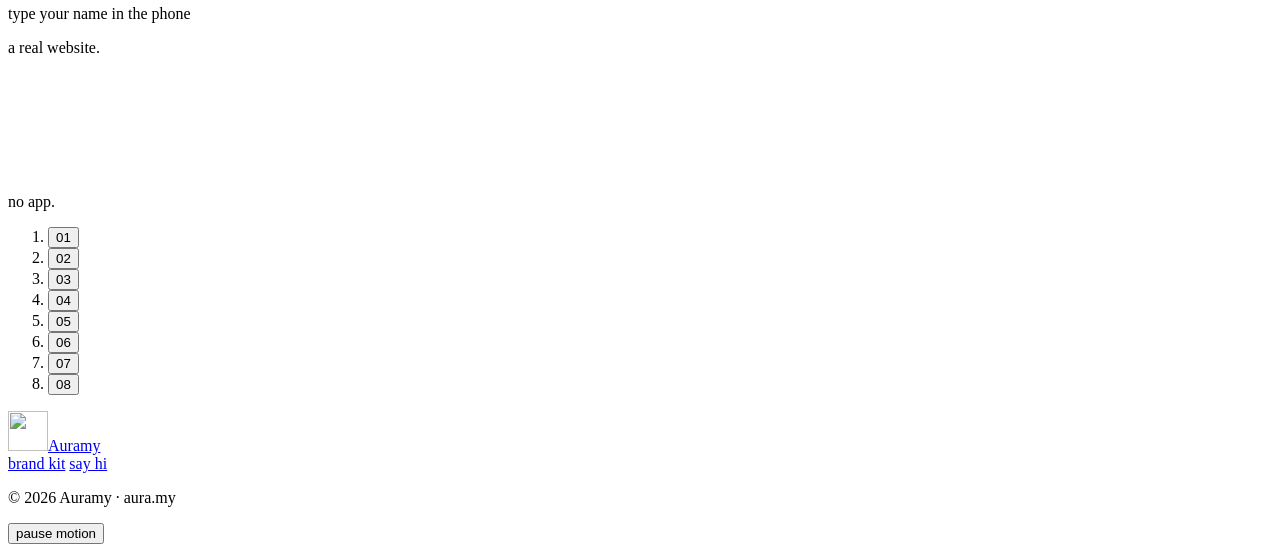
==== commit 56699e2c: "Add the phone storyboard landing: one phone, eight scenes Everything happens inside one sticky phone" ====
--- a/site/index.html
+++ b/site/index.html
@@ -4,8 +4,8 @@
   <meta charset="utf-8">
   <meta name="viewport" content="width=device-width, initial-scale=1, viewport-fit=cover">
   <meta name="color-scheme" content="light">
-  <title>Auramy · your own little website, for your friends</title>
-  <meta name="description" content="Your own little website. Make it in four taps, put the link in your bio, and your friends can sign it, play on it and add to it. Opens in any phone browser, no app.">
+  <title>Auramy · your own little website</title>
+  <meta name="description" content="Your own little website, on your phone. Put the link in your bio; friends drop by, tap “same” on your song and leave you notes. No feed, no follower count.">
   <meta name="theme-color" content="#2f5ef6">
   <link rel="icon" href="/assets/img/brand/auramy-monitor.jpg?v=materials-8" type="image/jpeg">
   <link rel="apple-touch-icon" href="/assets/img/brand/auramy-monitor.jpg?v=materials-8">
@@ -31,360 +31,70 @@
   <link rel="stylesheet" href="https://cdn.jsdelivr.net/npm/@phosphor-icons/web@2.1.1/src/fill/style.css">
   <link rel="stylesheet" href="/assets/css/early-web.css?v=early-web-11">
   <link rel="stylesheet" href="/assets/css/persona-sites.css?v=early-web-1">
-  <link rel="stylesheet" href="/assets/css/v3-tune.css?v=1">
+  <link rel="stylesheet" href="/assets/css/story.css?v=1">
 </head>
-<body class="early-web">
+<body class="early-web story-page">
   <a class="skip" href="#main">Skip to content</a>
 
   <header class="topbar" id="nav">
     <a class="topbar__brand" href="/" aria-label="Auramy home"><img src="/assets/img/brand/auramy-monitor.jpg?v=materials-8" alt="" width="32" height="32"><span>Auramy</span></a>
-    <nav class="topbar__links" aria-label="Primary">
-      <a href="#loop">how it works</a>
-      <a href="#spaces">examples</a>
-      <a href="#how">make one</a>
-      <a href="#play">play</a>
-    </nav>
-    <a class="xp-btn xp-btn--go topbar__cta" href="#claim">claim your name</a>
+    <a class="xp-btn xp-btn--go topbar__cta" href="#make">claim your name</a>
   </header>
 
   <main id="main">
-    <!-- HERO: one phone in a mobile browser, flipping through looks -->
-    <section class="hero hero--phone" id="top" aria-labelledby="hero-title">
-      <div class="hero__copy">
-        <p class="hero__kicker"><svg class="doodle doodle--smile" aria-hidden="true" focusable="false"><use href="#d-smile"/></svg>a little internet for your people</p>
-        <h1 class="hero__title" id="hero-title">Your own little <span class="hero__circle">website.<svg class="doodle doodle--circle" aria-hidden="true" focusable="false"><use href="#d-circle"/></svg></span></h1>
-        <p class="hero__sub">Make it in 4 taps. Put the link in your bio. Your friends can sign it, play on it and add to it.</p>
-      </div>
-      <div class="hero__stage" data-hero-phone role="group" aria-label="A phone browser showing friends' Auramy pages, each in a different look"></div>
-      <div class="hero__cta">
-        <form class="addr" data-claim>
-          <label class="addr__field"><i class="ph ph-globe-simple addr__icon" aria-hidden="true"></i><span class="addr__prefix">aura.my/</span><input name="handle" autocomplete="off" spellcheck="false" maxlength="20" placeholder="yourname" aria-label="Your name"></label>
-          <button class="xp-btn xp-btn--go" type="submit">claim your name</button>
-        </form>
-        <p class="hero__fine"><span>free</span><span>no app</span><span>opens in any phone browser</span></p>
-      </div>
-    </section>
-
-    <!-- OUT OF THE FEED: Maddie is one post between ads, then her own page -->
-    <section class="scroll-reveal" id="vs" aria-labelledby="vs-title">
-      <div class="scroll-reveal__stage" data-reveal-stage>
-        <h2 class="sec-title scroll-reveal__heading" id="vs-title">Get out of <em>the feed.</em></h2>
-        <div class="scroll-reveal__canvas">
-          <p class="scroll-reveal__annotation scroll-reveal__annotation--before" aria-hidden="true">in a feed, you’re one post. between ads.<svg class="doodle doodle--arrow" aria-hidden="true" focusable="false"><use href="#d-arrow"/></svg></p>
-          <div class="phone scroll-reveal__device" data-reveal-device>
-            <div class="screen">
-              <div class="compare__after scroll-reveal__after" data-off="1" inert aria-label="Maddie's close-friends page"></div>
-              <div class="scroll-reveal__curtain feedcur" data-reveal-curtain aria-hidden="true">
-                <div class="feedcur__status"><b>9:41</b><span><i class="ph-fill ph-cell-signal-full"></i><i class="ph-fill ph-wifi-high"></i><i class="ph-fill ph-battery-full"></i></span></div>
-                <div class="feedcur__top"><b>feed</b><span><i class="ph ph-heart"></i><i class="ph ph-paper-plane-tilt"></i></span></div>
-                <div class="feedcur__scroll">
-                  <ul class="feedcur__stories"><li><i style="background-image:url(/assets/img/av/maddie.jpg)"></i></li><li><i style="background-image:url(/assets/img/av/camila.jpg)"></i></li><li><i style="background-image:url(/assets/img/av/river.jpg)"></i></li><li><i style="--c:#ffb36b"></i></li><li><i style="--c:#9ec3ff"></i></li></ul>
-                  <article class="fpost fpost--mine">
-                    <header><img class="fpost__av" src="/assets/img/av/maddie.jpg" alt=""><b>mads.main</b><small>2h</small></header>
-                    <div class="fpost__img"><img src="/assets/img/personas/maddie/p02-saved-you-a-seat.jpg" alt="" loading="lazy" decoding="async"></div>
-                    <p class="fpost__acts"><i class="ph ph-heart"></i><i class="ph ph-chat-circle"></i><i class="ph ph-paper-plane-tilt"></i></p>
-                    <p class="fpost__meta"><b>3 likes</b></p>
-                    <p class="fpost__cap"><b>mads.main</b> hi grandma 🌷</p>
-                    <p class="fpost__com">grandma_joan: beautiful!! ❤️</p>
-                  </article>
-                  <article class="fpost fpost--ad">
-                    <header><i class="fpost__av" style="--c:#ffb3d1"></i><b>glowbae</b><small>Sponsored</small></header>
-                    <div class="fpost__img fpost__img--ad"><span>48% OFF<br>everything ✦</span></div>
-                    <p class="fpost__cta">Shop now <i class="ph ph-caret-right"></i></p>
-                  </article>
-                  <article class="fpost fpost--ad">
-                    <header><i class="fpost__av" style="--c:#9ec3ff"></i><b>suggested reel</b><small>for you</small></header>
-                    <div class="fpost__img fpost__img--reel"><span><i class="ph-fill ph-play"></i> 2.1M</span></div>
-                  </article>
-                  <article class="fpost fpost--ad">
-                    <header><i class="fpost__av" style="--c:#c8f59a"></i><b>snackbox</b><small>Sponsored</small></header>
-                    <div class="fpost__img fpost__img--ad2"><span>you deserve<br>a treat</span></div>
-                  </article>
-                </div>
-              </div>
-            </div>
-          </div>
-          <p class="scroll-reveal__annotation scroll-reveal__annotation--after" aria-hidden="true">her own page. close friends only, or anyone with the link. she picks.</p>
-        </div>
-        <p class="scroll-reveal__note" data-reveal-note aria-hidden="true"></p>
-        <p class="scroll-reveal__reduced-copy">In a feed, Maddie is one post between ads. On her own page, she’s all of her. Close friends only, or anyone with the link. She picks.</p>
-        <p class="scroll-reveal__sr" role="status" aria-live="polite" data-reveal-status></p>
-      </div>
-    </section>
-
-    <!-- HOW IT WORKS: the whole loop, in four steps -->
-    <section class="sec loop" id="loop" aria-labelledby="loop-title">
-      <div class="wrap">
-        <h2 class="sec-title" id="loop-title">How it <em>works.</em></h2>
-        <ol class="loop__steps">
-          <li class="xpwin loop__step">
-            <header class="xpwin__bar"><b class="xpwin__title">1 · make it</b></header>
-            <div class="loop__body">
-              <div class="loop__pic loop__pic--make" aria-hidden="true"><p><i>✓</i>aura.my/<b>you</b></p><p><i>✓</i>for: the group chat</p><p><i>✓</i>look: The Edit</p></div>
-              <h3>Tap through 4 steps.</h3>
-              <p>Name it, say what it’s for, pick a look. Your page builds itself.</p>
-              <a href="#how">try it ↓</a>
-            </div>
-          </li>
-          <li class="xpwin loop__step">
-            <header class="xpwin__bar"><b class="xpwin__title">2 · share it</b></header>
-            <div class="loop__body">
-              <div class="loop__pic loop__pic--bio" aria-hidden="true"><span class="loop__av"></span><p><b>@you</b>bio stuff ✿<em><i class="ph ph-link-simple"></i>aura.my/you</em></p></div>
-              <h3>Put the link in your bio.</h3>
-              <p>TikTok, Instagram, Snapchat, Discord. Same link everywhere.</p>
-              <a href="#made">see it ↓</a>
-            </div>
-          </li>
-          <li class="xpwin loop__step">
-            <header class="xpwin__bar"><b class="xpwin__title">3 · friends drop by</b></header>
-            <div class="loop__body">
-              <div class="loop__pic loop__pic--wall" aria-hidden="true"><p class="loop__note">the canoe clip. you know the one.<small>noor</small></p><p class="loop__same">same 🤝</p></div>
-              <h3>They sign it, play it, add to it.</h3>
-              <p>No feed and no follower count. Just your people, on your page.</p>
-              <a href="#play">play ↓</a>
-            </div>
-          </li>
-          <li class="xpwin loop__step">
-            <header class="xpwin__bar"><b class="xpwin__title">4 · you hear about it</b></header>
-            <div class="loop__body">
-              <div class="loop__pic loop__pic--ping" aria-hidden="true"><p><span></span><b>Noor left a note</b><small>now</small></p><p><span></span><b>Jules: same song 🤝</b><small>2m</small></p></div>
-              <h3>A calm ping, not a feed.</h3>
-              <p>Who came by, what they liked, what they said. It all adds up to aura.</p>
-              <a href="#notify">see it ↓</a>
-            </div>
-          </li>
-        </ol>
-      </div>
-    </section>
-
-    <!-- WORLDS: whoever you are, there's a world for it -->
-    <section class="worlds-scroll" id="spaces" aria-labelledby="spaces-title"></section>
-
-    <!-- MAKE ONE: four-step setup -->
-    <section class="sec how" id="how" aria-labelledby="how-title">
-      <div class="wrap how__wrap">
-        <h2 class="sec-title" id="how-title">Yours takes <em>four taps.</em></h2>
-        <div class="build" data-build>
-          <div class="build__device">
-            <div class="phone build__phone"><div class="screen build__screen" data-your-page aria-label="Your page preview"></div></div>
-          </div>
-          <div class="xpwin wizard" data-wizard role="group" aria-label="Auramy setup"></div>
-        </div>
-      </div>
-    </section>
-
-    <!-- LINKS: the same link, on the apps they already use -->
-    <section class="made" id="made" aria-labelledby="made-title" data-made-scroll>
-      <div class="made__pin">
-        <div class="wrap">
-          <h2 class="sec-title" id="made-title">Put the link <em>in your bio.</em></h2>
-        </div>
-        <div class="made__viewport" data-made-viewport>
-          <div class="made__row" data-made></div>
-        </div>
-        <div class="made__bar wrap" data-made-bar>
-          <button type="button" data-made-step="-1" aria-label="Previous app">&#9664;</button>
-          <span class="made__track" aria-hidden="true"><i data-made-thumb></i></span>
-          <button type="button" data-made-step="1" aria-label="Next app">&#9654;</button>
-        </div>
-      </div>
-    </section>
-
-    <!-- PLAY: one window that grows to fill the screen; inside, four friends' pages, four styles -->
-    <section class="pw" id="play" aria-labelledby="play-title" data-play-window>
-      <div class="pw__stage">
-        <h2 class="sec-title pw__heading" id="play-title">Your people <em>can play too.</em></h2>
-        <div class="pw__win">
-          <div class="pw__frame" aria-hidden="true"></div>
-          <div class="pw__view">
-            <div class="pw__scroll" data-pw-scroll>
-
-              <article class="site site--jay" data-site="jayden" data-url="aura.my/jayden/squish" data-title="squish the gc cat" aria-labelledby="play-squish-title">
-                <p class="jay__marquee" aria-hidden="true"><span>★ SQUISH THE GC CAT ★ jayden gets a ping every time ★ do not squish him 50 times ★ he will know ★ SQUISH THE GC CAT ★ jayden gets a ping every time ★ do not squish him 50 times ★ he will know </span></p>
-                <div class="jay__inner">
-                  <h3 class="jay__title" id="play-squish-title"><span>squish</span><span>the gc cat</span></h3>
-                  <b class="jay__burst" aria-hidden="true">NEW!</b>
-                  <div class="squish" id="squish" aria-label="Squishable cat face. Press and drag, or press Enter or Space to squish." role="button" tabindex="0">
-                    <svg viewBox="0 0 300 300" aria-hidden="true">
-                      <ellipse class="squish__shadow" cx="150" cy="268" rx="90" ry="10"/>
-                      <pattern id="sqface" patternUnits="objectBoundingBox" patternContentUnits="objectBoundingBox" width="1" height="1"><image href="/assets/img/personas/jayden/cat-face.jpg" width="1" height="1" preserveAspectRatio="none"/></pattern>
-                      <path class="squish__body" fill="url(#sqface)" stroke="#fff" stroke-width="7" stroke-linejoin="round"/>
-                      <g class="squish__face"></g>
-                    </svg>
-                  </div>
-                  <p class="jay__count">squished <b data-squish-count>14</b> times today</p>
-                  <p class="jay__ping" aria-hidden="true">jayden gets a ping 📳</p>
-                  <p class="sr-only" role="status" aria-live="polite" data-squish-status></p>
-                </div>
-                <span class="jay__sticker jay__sticker--a" aria-hidden="true">💀</span>
-                <span class="jay__sticker jay__sticker--b" aria-hidden="true">certified<br>gc classic</span>
-                <span class="jay__sticker jay__sticker--c" aria-hidden="true">🔥</span>
-              </article>
-
-              <article class="site site--mc" data-site="marcus" data-url="aura.my/marcus/game-day" data-title="beat marcus's high score" aria-labelledby="play-game-title">
-                <p class="mc__top" aria-hidden="true"><span>EAGLES <b>21</b></span><span>Q4 · 0:47</span><span>VISITORS <b>14</b></span></p>
-                <div class="mc__inner">
-                  <h3 class="mc__title" id="play-game-title"><span>beat my</span> high score</h3>
-                  <div class="tgame" id="tgame" tabindex="0" role="button" aria-label="Timing game. Press to stop the ball in the end zone.">
-                    <div class="tgame__score"><span>score</span><b data-score>0</b></div>
-                    <div class="tgame__track"><div class="tgame__zone"></div><div class="tgame__zone tgame__zone--perfect"></div><div class="tgame__marker"></div></div>
-                    <p class="tgame__msg" data-msg>tap when the ball's in the zone</p>
-                    <ol class="board" data-board></ol>
-                  </div>
-                </div>
-              </article>
-
-              <article class="site site--cm" data-site="camila" data-url="aura.my/cami/guestbook" data-title="sign cami's guestbook" aria-labelledby="play-wall-title">
-                <p class="cm__top" aria-hidden="true"><span>cami's corkboard ✿</span><span>sd → boston</span></p>
-                <div class="cm__inner">
-                  <h3 class="cm__title" id="play-wall-title">sign the board<br>before you leave</h3>
-                  <div class="wall" id="wall" aria-live="polite"></div>
-                  <form class="wall__form" data-wall-form>
-                    <input name="note" maxlength="48" placeholder="leave cami a note…" aria-label="Your note" autocomplete="off">
-                    <button type="submit">pin it</button>
-                  </form>
-                </div>
-              </article>
-
-              <article class="site site--md" data-site="maddie" data-url="aura.my/maddie/aux" data-title="maddie's aux" aria-labelledby="play-love-title">
-                <p class="md__top" aria-hidden="true"><span>maddie</span><span>aux · close friends</span></p>
-                <div class="md__inner">
-                  <h3 class="md__title" id="play-love-title"><em>aux</em> is shared.<br>i have veto.</h3>
-                  <div class="album-party" id="albumParty" data-album-party></div>
-                </div>
-              </article>
-
-            </div>
-          </div>
-          <header class="pw__chrome">
-            <div class="xpwin__bar"><img class="xpwin__icon" data-pw-icon src="/assets/img/av/jayden.jpg" alt="" width="16" height="16"><b class="xpwin__title" data-pw-title>squish the gc cat</b><span class="xpwin__btns" aria-hidden="true"><button type="button" tabindex="-1">_</button><button type="button" tabindex="-1">□</button><button type="button" class="is-close" tabindex="-1">×</button></span></div>
-            <p class="pw__addr"><span>Address</span><i data-pw-url>aura.my/jayden/squish</i><b class="pw__load" aria-hidden="true"></b></p>
-          </header>
-        </div>
-      </div>
-    </section>
-
-    <!-- YOU HEAR ABOUT IT: calm, specific pings when friends visit -->
-    <section class="sec notify notify--slideshow" id="notify" aria-labelledby="notify-title" data-ending-slideshow>
-      <div class="notify__deck" aria-label="People opening a personal website on their phones">
-        <figure class="notify-slide is-active" data-notify-slide>
-          <img src="/assets/img/visitors/train-reader.jpg" alt="A person browsing a personal website on their phone while riding a train" width="1536" height="1024" loading="lazy">
-          <figcaption>on the train</figcaption>
-        </figure>
-        <figure class="notify-slide" data-notify-slide>
-          <img src="/assets/img/visitors/bedroom-reader.jpg" alt="A person browsing a personal website on their phone in a bedroom" width="1536" height="1024" loading="lazy">
-          <figcaption>before sleep</figcaption>
-        </figure>
-        <figure class="notify-slide" data-notify-slide>
-          <img src="/assets/img/visitors/cafe-reader.jpg" alt="A person browsing a personal website on their phone at a cafe" width="1536" height="1024" loading="lazy">
-          <figcaption>at the café</figcaption>
-        </figure>
-        <p class="notify__slide-count" aria-hidden="true"><b data-notify-count>01</b> / 03</p>
-      </div>
-      <div class="wrap notify__layout">
-        <div class="notify__copy">
-          <h2 class="sec-title notify__title" id="notify-title">You hear about it. <em>Gently.</em></h2>
-          <p class="notify__sub">Who came by, what they liked, what they said. No feed to keep up with, no follower count.</p>
-        </div>
-        <div class="lock-phone" aria-label="A phone lock screen with Auramy notifications">
-          <div class="lock-phone__screen">
-            <p class="lock-phone__date">Friday, October 9</p>
-            <p class="lock-phone__time">9:41</p>
-            <div class="lock__stack" id="lockStack" data-notify-stack aria-live="off">
-              <div class="ntf"><span class="ntf__ico"><img src="/assets/img/brand/auramy-monitor.jpg?v=materials-8" alt=""></span><b>Auramy</b><small>now</small><p>Hannah left a note: “the canoe clip. you know the one.”</p></div>
-              <div class="ntf is-old"><span class="ntf__ico"><img src="/assets/img/brand/auramy-monitor.jpg?v=materials-8" alt=""></span><b>Auramy</b><small>3m ago</small><p>Jules has your song on repeat too 🤝</p></div>
-              <div class="ntf is-old"><span class="ntf__ico"><img src="/assets/img/brand/auramy-monitor.jpg?v=materials-8" alt=""></span><b>Auramy</b><small>7m ago</small><p>Noor stopped by your page</p></div>
-            </div>
-          </div>
-        </div>
-      </div>
-    </section>
-
-    <!-- AURA: people interact with your page → aura → new pieces for your page -->
-    <section class="sec aura" id="aura" aria-labelledby="aura-title">
-      <div class="wrap">
-        <div class="aura__head">
-          <h2 class="sec-title" id="aura-title">Farm aura. <em>(legally.)</em></h2>
-          <p class="sec-sub">Aura is how often your people show up. Every visit, note and beaten score on your page adds some. Spend it on new pieces for your page.</p>
-        </div>
-        <div class="aura-flow">
-          <article class="xpwin aura-page" aria-label="Your page while people visit">
-            <header class="xpwin__bar"><img class="xpwin__icon" src="/assets/img/brand/auramy-monitor.jpg?v=materials-8" alt="" width="16" height="16"><b class="xpwin__title">aura.my/<span data-preview-handle>you</span></b><em class="demo-tag">demo</em><span class="xpwin__btns" aria-hidden="true"><button type="button" tabindex="-1">_</button><button type="button" class="is-close" tabindex="-1">×</button></span></header>
-            <div class="aura-page__body">
-              <div class="mini" data-mini>
-                <div class="mini__top">
-                  <svg class="doodle doodle--smile mini__avatar" aria-hidden="true" focusable="false"><use href="#d-smile"/></svg>
-                  <div class="mini__id">
-                    <h3 class="mini__name" data-text="you"><span data-preview-handle>you</span></h3>
-                    <p class="mini__here"><i class="aura-page__dot" aria-hidden="true"></i><b data-here>3</b> here now</p>
-                  </div>
-                  <button type="button" class="mini__like" data-aura-like aria-label="Like this page">♥ like</button>
-                </div>
-                <p class="mini__bio">making my little corner of the internet ✿</p>
-                <ul class="mini__tiles" aria-label="On my page">
-                  <li style="--c:#ffd84d"><span aria-hidden="true">🎧</span>on repeat</li>
-                  <li style="--c:#ff9ec7"><span aria-hidden="true">📸</span>camera roll</li>
-                  <li style="--c:#8fd3ff"><span aria-hidden="true">✎</span>guestbook</li>
-                </ul>
-                <p class="mini__note"><b data-note-who>noor</b> <span data-note-text>ok this page is SO you</span></p>
-                <div class="mini__player" data-mini-player hidden>
-                  <span class="mini__cover" aria-hidden="true"></span>
-                  <span class="mini__track"><b>the drive home mix</b><small>12 songs · visuals only</small><i class="mini__bar"><i></i></i></span>
-                  <i class="mini__eq" aria-hidden="true"><i></i><i></i><i></i><i></i></i>
-                  <button type="button" class="mini__play" data-mini-play aria-pressed="true" aria-label="Pause the mix">❚❚</button>
-                </div>
-                <footer class="mini__foot">
-                  <span class="mini__counter" data-mini-counter hidden aria-label="Visitor counter"><small>visitors</small><span data-counter-digits></span></span>
-                  <small>made with auramy ☺</small>
-                </footer>
-                <div class="mini__stickers" data-mini-stickers hidden></div>
-                <button type="button" class="mini__pet" data-mini-pet hidden aria-label="Pet your pixel pet"></button>
-                <div class="mini__fx" data-mini-fx aria-hidden="true"></div>
-              </div>
-              <div class="aura-danmaku" data-danmaku aria-hidden="true"></div>
-              <div class="aura-pops" data-pops aria-hidden="true"></div>
-            </div>
+    <!-- ONE PHONE, EIGHT SCENES: everything happens inside the phone; captions sit beside it -->
+    <section class="story" id="story" data-story aria-labelledby="story-title">
+      <div class="story__stage" data-story-stage>
+        <div class="story__sky" aria-hidden="true"><svg class="doodle doodle--cloud story__cloud story__cloud--a" focusable="false"><use href="#d-cloud"/></svg><svg class="doodle doodle--cloud story__cloud story__cloud--b" focusable="false"><use href="#d-cloud"/></svg><i class="story__hill"></i></div>
+        <div class="story__sides" aria-hidden="true"><figure class="side side--0" data-side="maddie"><img src="/assets/img/personas/maddie/p05-bus-window-reflection.jpg" alt="" loading="lazy" decoding="async"><figcaption>rainy drive</figcaption></figure><figure class="side side--1" data-side="marcus"><img src="/assets/img/personas/marcus/mc01-v3-friends-6x-stands-snapshot.jpg" alt="" loading="lazy" decoding="async"><figcaption>game night</figcaption></figure><figure class="side side--2" data-side="river"><img src="/assets/img/personas/river/r10-zine-porch-blue-hour-v3.jpg" alt="" loading="lazy" decoding="async"><figcaption>night sky</figcaption></figure><figure class="side side--3" data-side="theo"><img src="/assets/img/personas/theo/t07-matinee-exit-light.jpg" alt="" loading="lazy" decoding="async"><figcaption>old cinema</figcaption></figure><figure class="side side--4" data-side="jayden"><img src="/assets/img/personas/jayden/j15-one-more-game-cat-meme.jpg" alt="" loading="lazy" decoding="async"><figcaption>game lobby</figcaption></figure></div>
+        <div class="story__caps">
+          <article class="cap" data-cap="hero" aria-hidden="true">
+            <p class="cap__k">01 · a little internet for your people</p>
+            <h1 class="cap__h" id="story-title">Your own little <span class="cap__mark">website.</span></h1>
+            <p class="cap__p">It opens on any phone, no app. Make it in 4 taps. Your friends can sign it, play on it and add to it.</p><p class="cap__scroll" aria-hidden="true">scroll ↓</p>
           </article>
-
-          <p class="aura-arrow aura-arrow--a" aria-hidden="true"><span>every like,<br>note, visit</span><svg class="doodle doodle--arrow" focusable="false"><use href="#d-arrow"/></svg></p>
-
-          <div class="aura-meter">
-            <button class="orb" id="orb" type="button" aria-label="Like your page from here: plus 10 aura">
-              <svg class="doodle doodle--smile orb__smile" aria-hidden="true" focusable="false"><use href="#d-smile"/></svg>
-              <span class="orb__num"><b data-aura-count>0</b><small>aura</small></span>
-              <span class="orb__tap" aria-hidden="true">tap me</span>
-            </button>
-            <p class="aura-meter__bubble" data-bubble role="status" aria-live="polite"></p>
-            <div class="receipt">
-              <p class="receipt__head">aura.exe · today</p>
-              <ul class="receipt__lines" data-receipt></ul>
-            </div>
-          </div>
-
-          <p class="aura-arrow aura-arrow--b" aria-hidden="true"><svg class="doodle doodle--arrowDown" focusable="false"><use href="#d-arrowDown"/></svg><span>spend it</span></p>
-
-          <article class="xpwin mart" aria-labelledby="mart-title">
-            <header class="xpwin__bar"><img class="xpwin__icon" src="/assets/img/brand/auramy-monitor.jpg?v=materials-8" alt="" width="16" height="16"><b class="xpwin__title" id="mart-title">aura mart</b><span class="xpwin__btns" aria-hidden="true"><button type="button" tabindex="-1">_</button><button type="button" class="is-close" tabindex="-1">×</button></span></header>
-            <div class="mart__banner"><p class="mart__marquee" aria-hidden="true"><span>★ welcome to the aura mart ★ everything works on your page ★ cursor trails are back ★ pixel pets restocked ★ prices in aura only ★ welcome to the aura mart ★ everything works on your page ★ cursor trails are back ★ pixel pets restocked ★ prices in aura only ★</span></p><p class="mart__wallet">your aura <b>✦ <span data-mart-balance>0</span></b></p></div>
-            <ul class="mart__shelf" data-mart aria-label="Pieces you can add to your page"></ul>
+          <article class="cap" data-cap="feed" data-part="a" aria-hidden="true">
+            <p class="cap__k">02 · get out of the feed</p>
+            <h2 class="cap__h"><span class="cap__a">In a feed, you’re <span class="cap__mark">one post.</span></span><span class="cap__b">Here, you’re <span class="cap__mark">all of you.</span></span></h2>
+            <p class="cap__p"><span class="cap__a">Between ads and reels, Cami’s trip gets 14 likes and a swipe.</span><span class="cap__b">Her clips, her song, her people. Anyone with the link, or close friends only. She picks.</span></p>
+          </article>
+          <article class="cap" data-cap="build" aria-hidden="true">
+            <p class="cap__k">03 · make it</p>
+            <h2 class="cap__h">Pick a look. <span class="cap__mark">Add what’s yours.</span></h2>
+            <p class="cap__p">A look changes everything at once. Blocks are your stuff: clips, a song, a guestbook, a game. Mix them however you like.</p>
+          </article>
+          <article class="cap" data-cap="bio" aria-hidden="true">
+            <p class="cap__k">04 · share it</p>
+            <h2 class="cap__h">Put the link <span class="cap__mark">in your bio.</span></h2>
+            <p class="cap__p">TikTok, Instagram, Snapchat, Discord. Your friends already know where to look.</p><p class="cap__apps" aria-label="Works with TikTok, Instagram, Snapchat and Discord"><i class="ph-fill ph-tiktok-logo"></i><i class="ph-fill ph-instagram-logo"></i><i class="ph-fill ph-snapchat-logo"></i><i class="ph-fill ph-discord-logo"></i></p>
+          </article>
+          <article class="cap" data-cap="visit" aria-hidden="true">
+            <p class="cap__k">05 · on noor’s phone</p>
+            <h2 class="cap__h">Friends drop by. <span class="cap__mark">No feed, no pressure.</span></h2>
+            <p class="cap__p">Noor doesn’t have to post anything. She looks around, taps “same” on a song, and leaves a note.</p>
+          </article>
+          <article class="cap" data-cap="ping" aria-hidden="true">
+            <p class="cap__k">06 · back on cami’s phone</p>
+            <h2 class="cap__h">You hear about it, <span class="cap__mark">gently.</span></h2>
+            <p class="cap__p">Who came by, what they liked, what they said. A few calm pings, not a feed. It all adds up to aura.</p>
+          </article>
+          <article class="cap" data-cap="worlds" aria-hidden="true">
+            <p class="cap__k">07 · everyone else</p>
+            <h2 class="cap__h">Everyone’s <span class="cap__mark">looks different.</span></h2>
+            <p class="cap__p">Maddie’s is a rainy drive home. Marcus’s is game night. River’s is a night sky. Same Auramy underneath.</p>
+          </article>
+          <article class="cap" data-cap="claim" aria-hidden="true">
+            <p class="cap__k">08 · you</p>
+            <h2 class="cap__h">Make <span class="cap__mark">yours.</span></h2>
+            <p class="cap__p">Free. Four taps. Opens in any phone browser.</p><p class="cap__point" aria-hidden="true">type your name in the phone<svg class="doodle doodle--arrow" focusable="false"><use href="#d-arrow"/></svg></p>
           </article>
         </div>
-      </div>
-    </section>
-
-    <!-- CLAIM -->
-    <section class="sec claimsec" id="claim" aria-labelledby="claim-title">
-      <div class="claimsec__wall" aria-hidden="true"><svg class="doodle doodle--cloud" focusable="false"><use href="#d-cloud"/></svg><svg class="doodle doodle--cloud" focusable="false"><use href="#d-cloud"/></svg><i class="desk-hill"></i></div>
-      <div class="xpwin claim-win">
-        <header class="xpwin__bar"><img class="xpwin__icon" src="/assets/img/brand/auramy-monitor.jpg?v=materials-8" alt="" width="16" height="16"><b class="xpwin__title">new world</b><span class="xpwin__btns" aria-hidden="true"><button type="button" tabindex="-1">_</button><button type="button" class="is-close" tabindex="-1">×</button></span></header>
-        <div class="claim-win__body">
-          <h2 class="claim-win__title" id="claim-title">Be a little <em>too much.</em></h2>
-          <p class="claim-win__sub">Free. Four taps. Your friends open it in any browser.</p>
-          <form class="addr addr--big" data-claim>
-            <label class="addr__field"><i class="ph ph-globe-simple addr__icon" aria-hidden="true"></i><span class="addr__prefix">aura.my/</span><input name="handle" autocomplete="off" spellcheck="false" maxlength="20" placeholder="yourname" aria-label="Your name"></label>
-            <button class="xp-btn xp-btn--go" type="submit">claim your name</button>
-          </form>
+        <div class="story__device">
+          <p class="story__note" aria-hidden="true">a real website.<br>no app.<svg class="doodle doodle--arrow" focusable="false"><use href="#d-arrow"/></svg></p>
+          <div class="phone story__phone"><div class="screen story__screen" data-story-screen></div></div>
         </div>
+        <ol class="story__rail" data-rail aria-label="Scenes"><li><button type="button" aria-label="Scene 1: your page">01</button></li><li><button type="button" aria-label="Scene 2: out of the feed">02</button></li><li><button type="button" aria-label="Scene 3: make it">03</button></li><li><button type="button" aria-label="Scene 4: share it">04</button></li><li><button type="button" aria-label="Scene 5: friends drop by">05</button></li><li><button type="button" aria-label="Scene 6: you hear about it">06</button></li><li><button type="button" aria-label="Scene 7: everyone else">07</button></li><li><button type="button" aria-label="Scene 8: make yours">08</button></li></ol>
+        <i class="story__bar" aria-hidden="true"></i>
       </div>
     </section>
   </main>
@@ -394,7 +104,6 @@
       <a class="foot__logo" href="/"><img src="/assets/img/brand/auramy-monitor.jpg?v=materials-8" alt="" width="40" height="40"><span>Auramy</span></a>
       <nav aria-label="Footer">
         <a href="/brand">brand kit</a>
-        <a href="#spaces">worlds</a>
         <a href="mailto:hello@aura.my">say hi</a>
       </nav>
       <p class="foot__small">© 2026 Auramy · aura.my</p>
@@ -404,6 +113,6 @@
   <button class="motion-toggle" type="button" data-motion-toggle aria-pressed="false">pause motion</button>
   <div class="toast" id="toast" role="status" aria-live="polite"></div>
 
-  <script type="module" src="/assets/js/landing.js?v=v3-tune-1"></script>
+  <script type="module" src="/assets/js/story.js?v=1"></script>
 </body>
 </html>
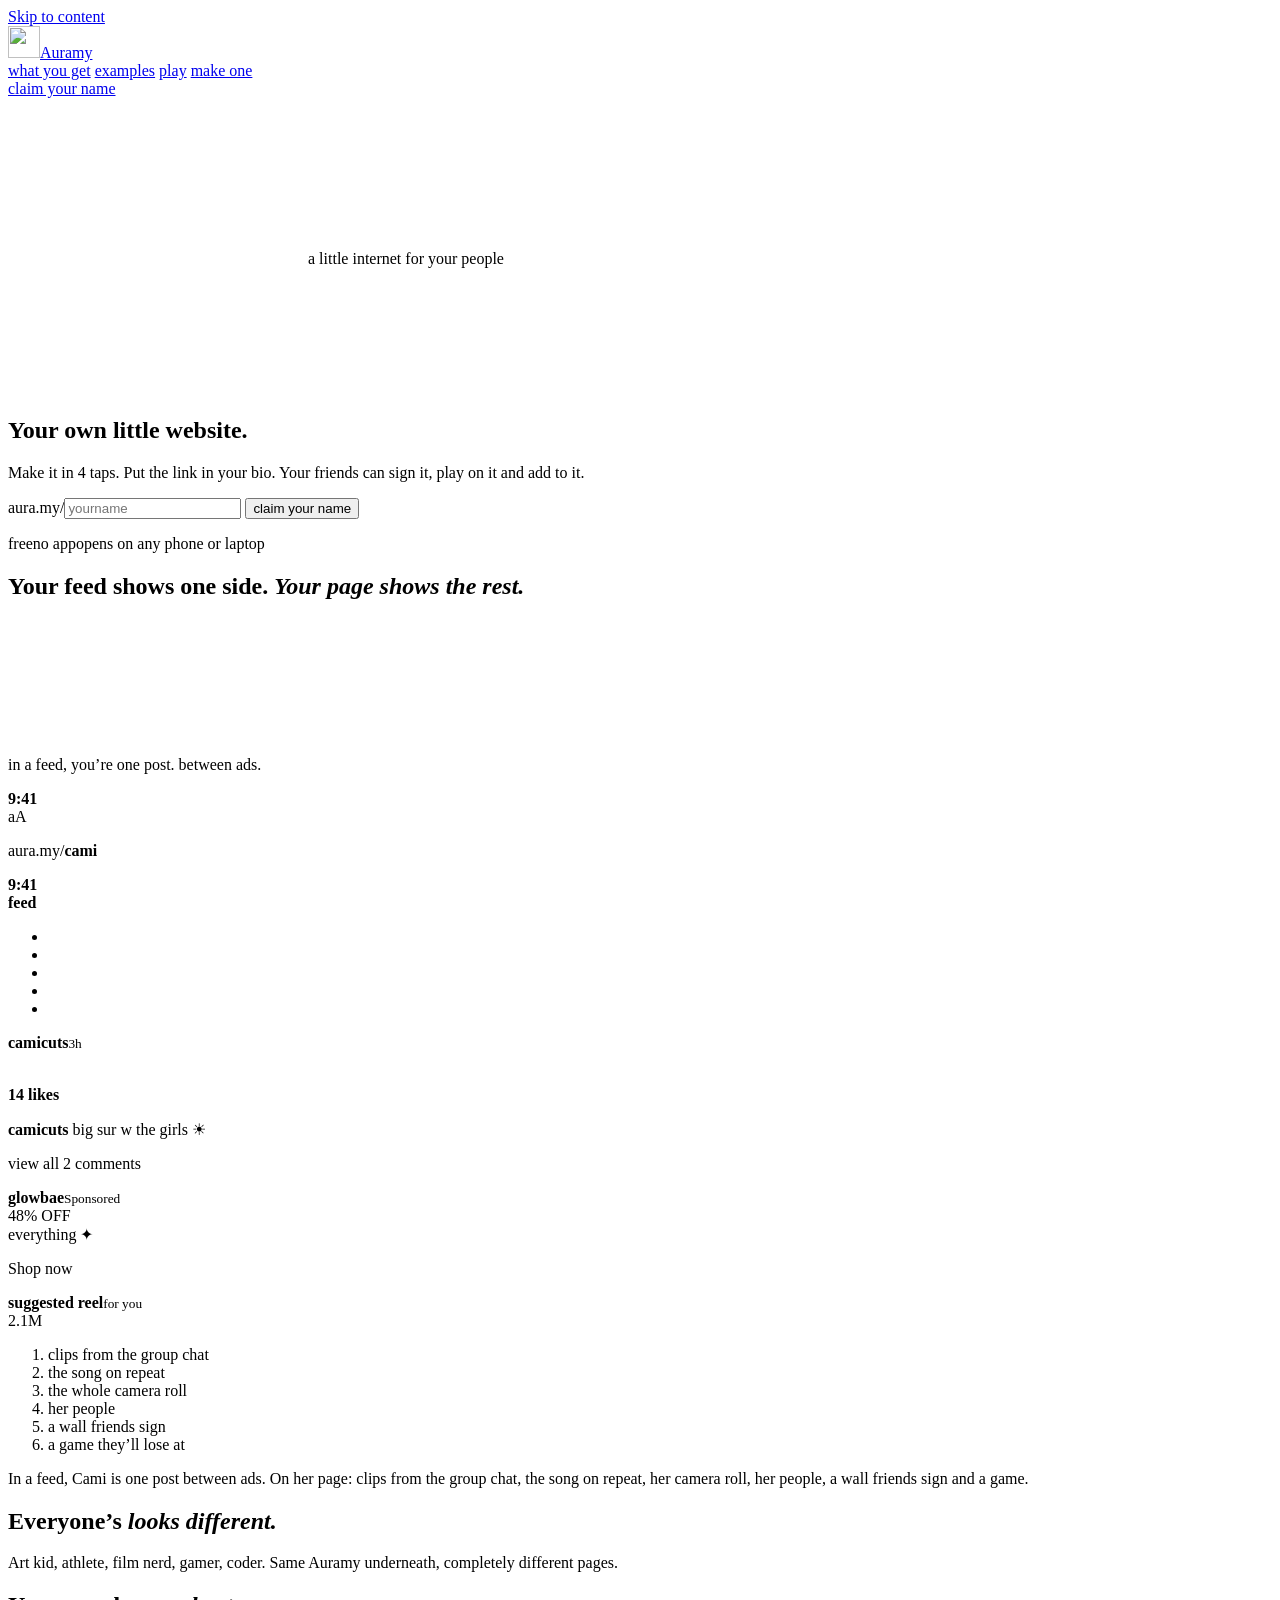
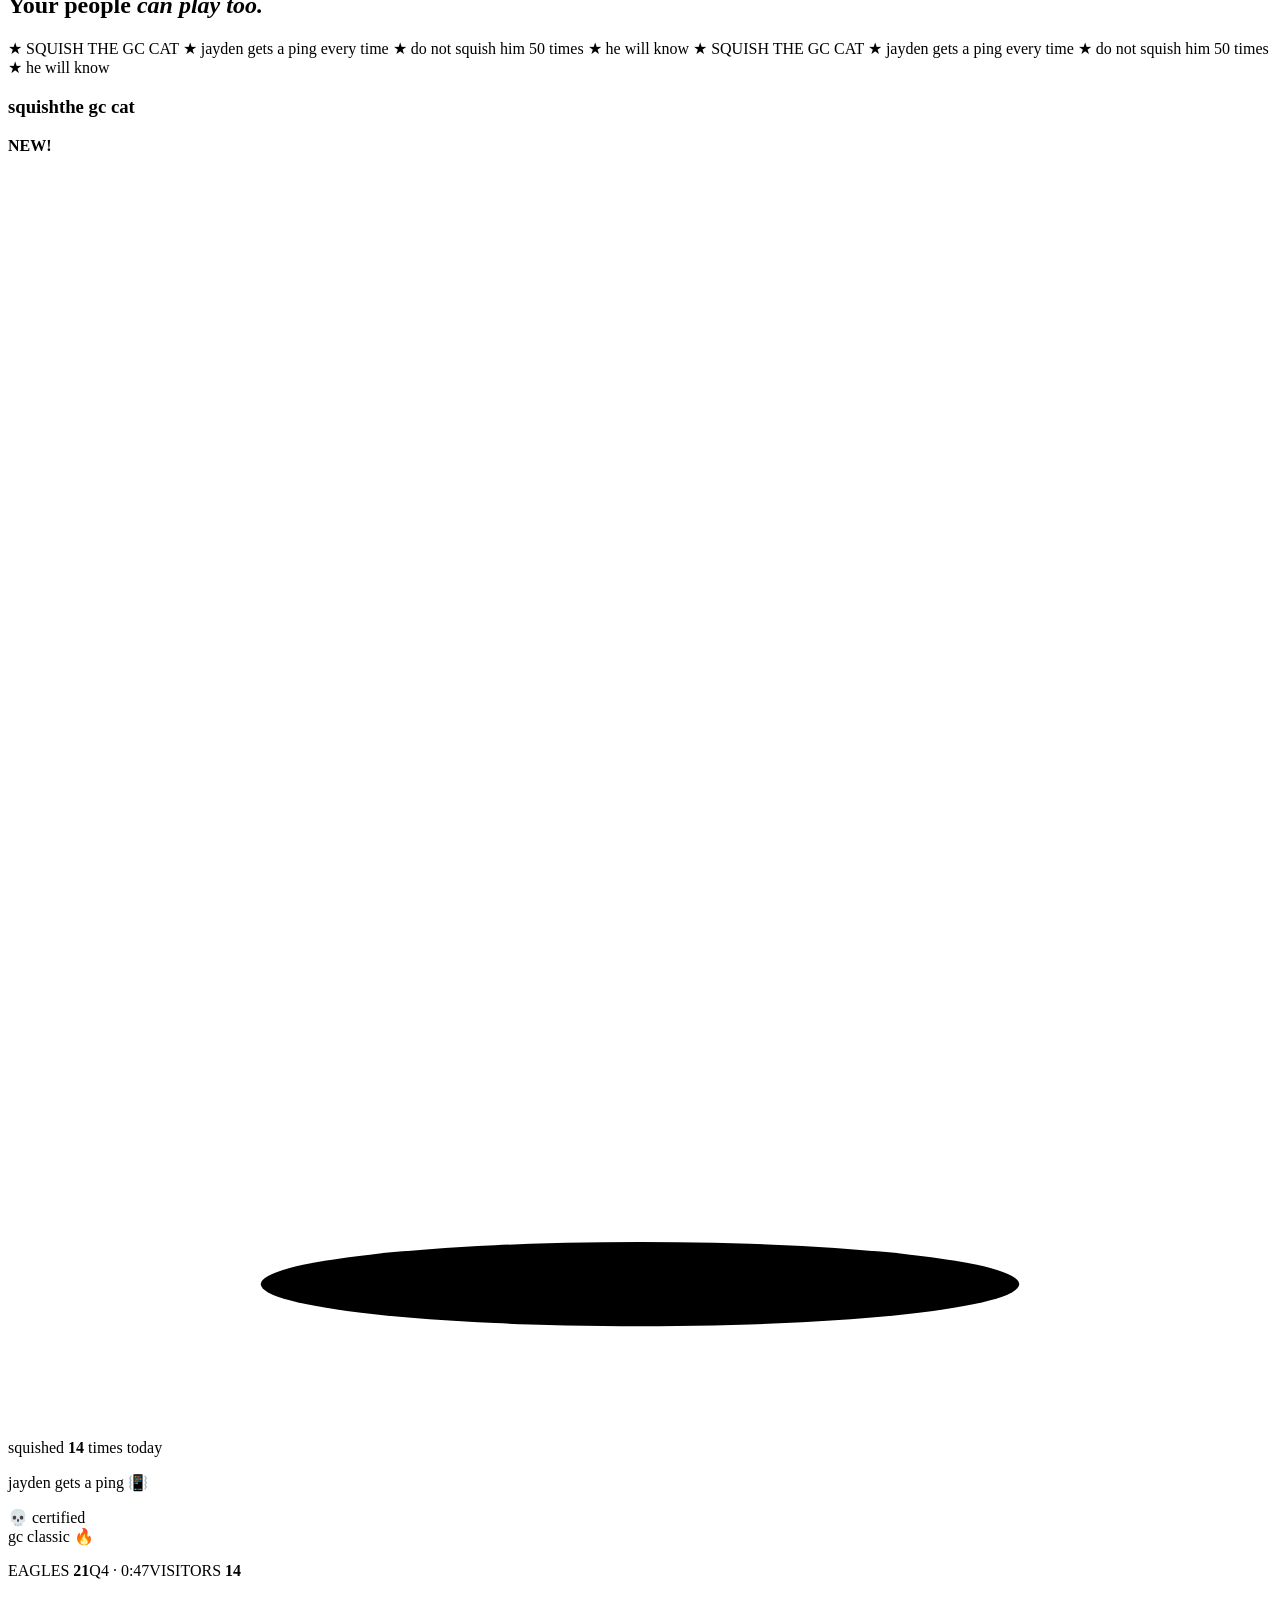
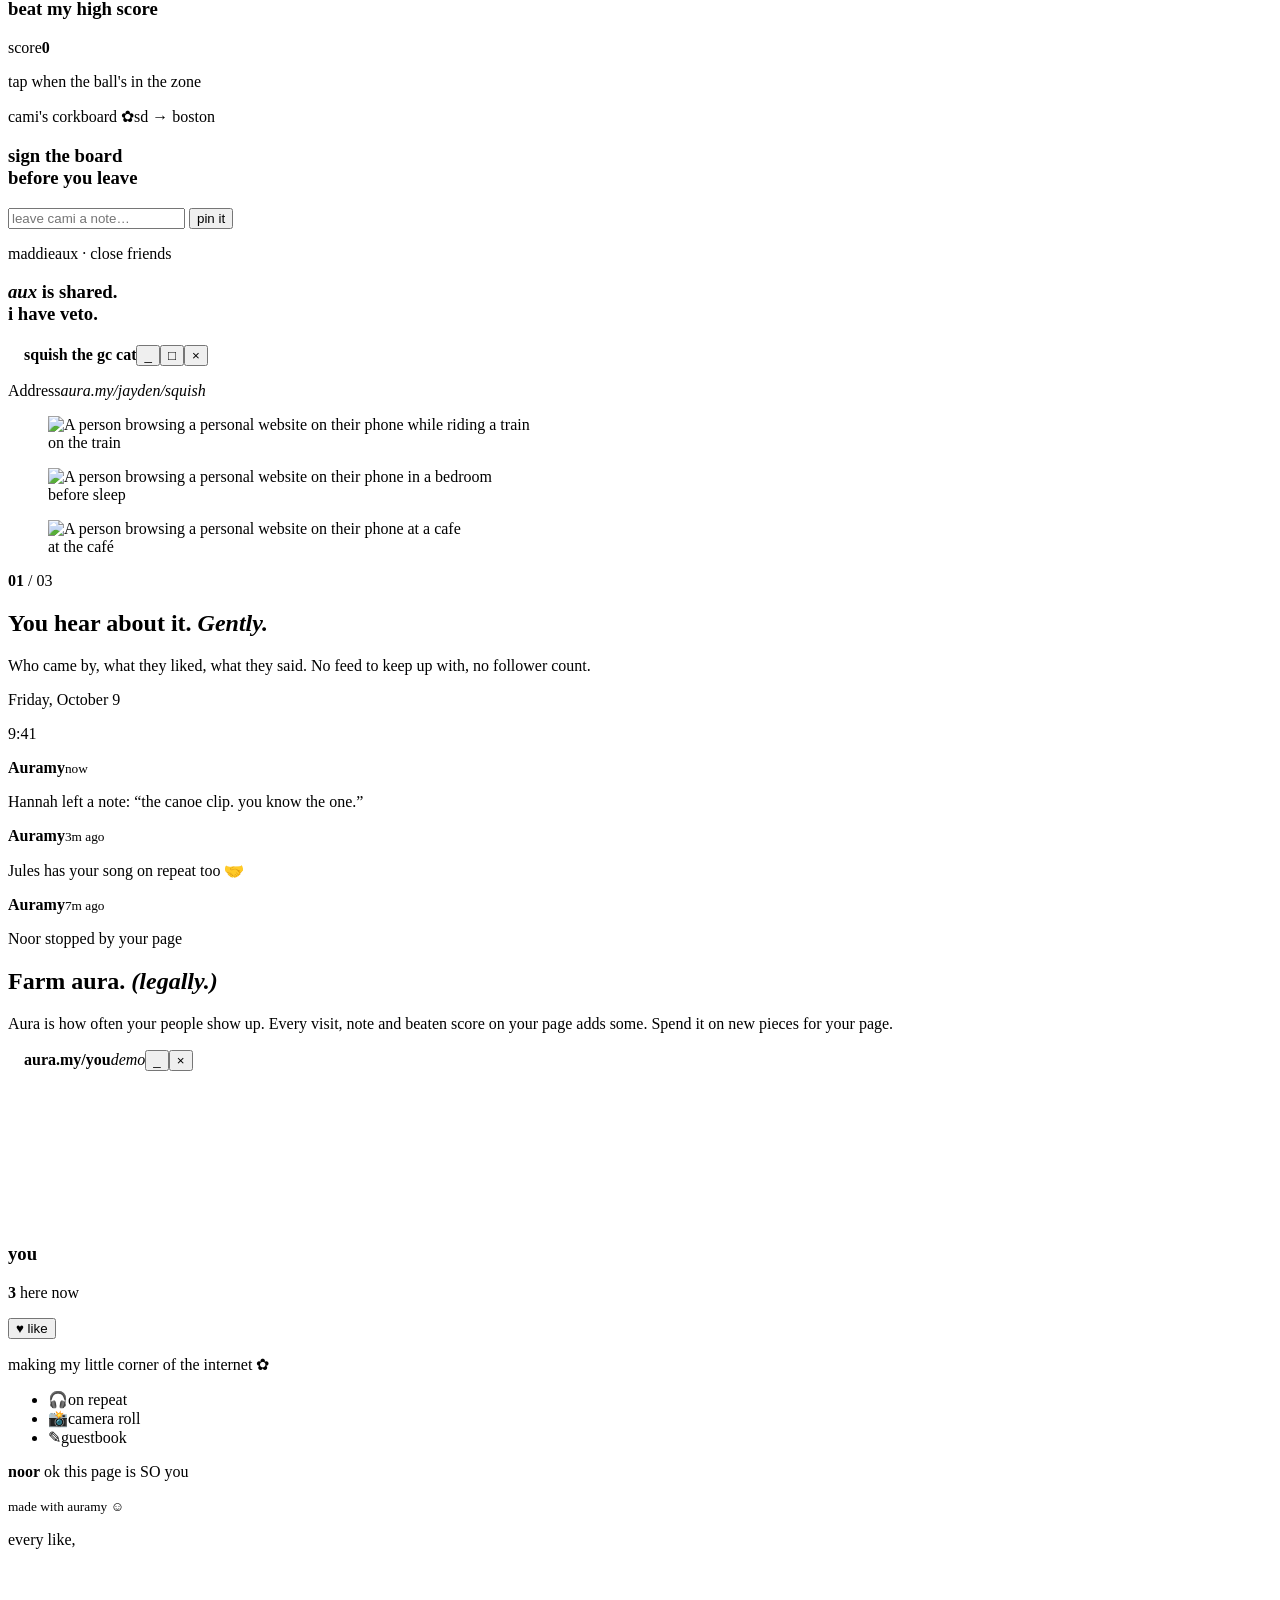
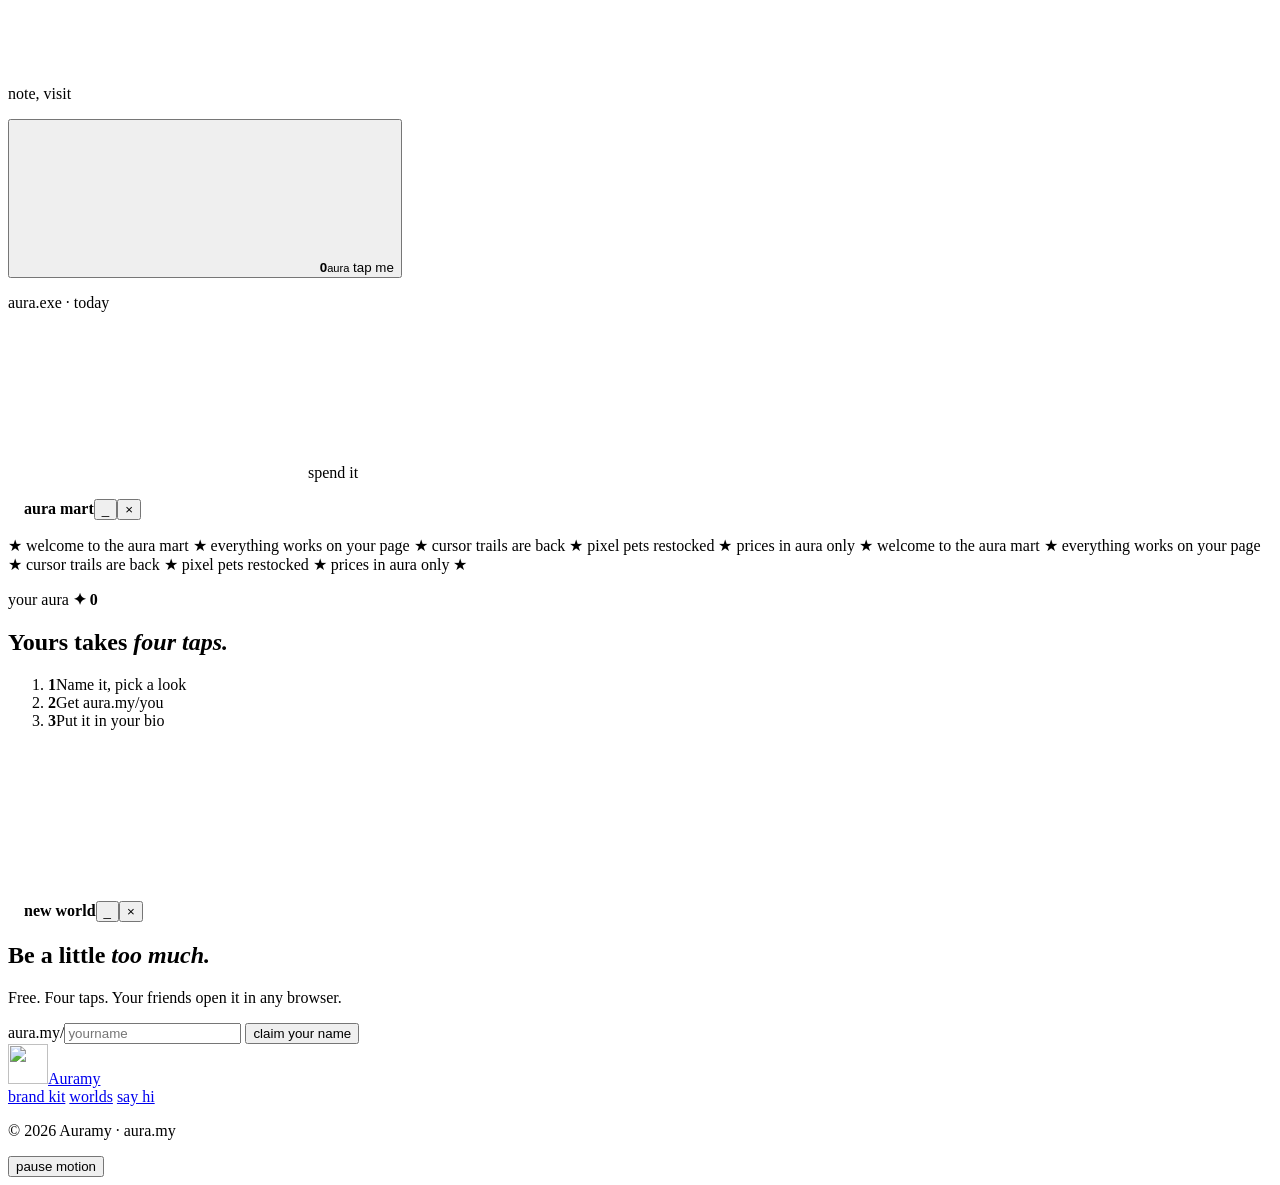
==== commit 79eeda0c: "Reorder the landing in Brandon's progression, mobile first It's a website, then it's fancy, then eve" ====
--- a/site/index.html
+++ b/site/index.html
@@ -4,8 +4,8 @@
   <meta charset="utf-8">
   <meta name="viewport" content="width=device-width, initial-scale=1, viewport-fit=cover">
   <meta name="color-scheme" content="light">
-  <title>Auramy · your own little website</title>
-  <meta name="description" content="Your own little website, on your phone. Put the link in your bio; friends drop by, tap “same” on your song and leave you notes. No feed, no follower count.">
+  <title>Auramy · your own little website, for your friends</title>
+  <meta name="description" content="Your own little website. Make it in four taps, put the link in your bio, and your friends can sign it, play on it and add to it. Opens in any phone browser, no app.">
   <meta name="theme-color" content="#2f5ef6">
   <link rel="icon" href="/assets/img/brand/auramy-monitor.jpg?v=materials-8" type="image/jpeg">
   <link rel="apple-touch-icon" href="/assets/img/brand/auramy-monitor.jpg?v=materials-8">
@@ -31,70 +31,320 @@
   <link rel="stylesheet" href="https://cdn.jsdelivr.net/npm/@phosphor-icons/web@2.1.1/src/fill/style.css">
   <link rel="stylesheet" href="/assets/css/early-web.css?v=early-web-11">
   <link rel="stylesheet" href="/assets/css/persona-sites.css?v=early-web-1">
-  <link rel="stylesheet" href="/assets/css/story.css?v=1">
+  <link rel="stylesheet" href="/assets/css/v3-tune.css?v=2">
+  <link rel="stylesheet" href="/assets/css/v4-progressive.css?v=1">
 </head>
-<body class="early-web story-page">
+<body class="early-web">
   <a class="skip" href="#main">Skip to content</a>
 
   <header class="topbar" id="nav">
     <a class="topbar__brand" href="/" aria-label="Auramy home"><img src="/assets/img/brand/auramy-monitor.jpg?v=materials-8" alt="" width="32" height="32"><span>Auramy</span></a>
-    <a class="xp-btn xp-btn--go topbar__cta" href="#make">claim your name</a>
+    <nav class="topbar__links" aria-label="Primary">
+      <a href="#vs">what you get</a>
+      <a href="#looks">examples</a>
+      <a href="#play">play</a>
+      <a href="#how">make one</a>
+    </nav>
+    <a class="xp-btn xp-btn--go topbar__cta" href="#claim">claim your name</a>
   </header>
 
   <main id="main">
-    <!-- ONE PHONE, EIGHT SCENES: everything happens inside the phone; captions sit beside it -->
-    <section class="story" id="story" data-story aria-labelledby="story-title">
-      <div class="story__stage" data-story-stage>
-        <div class="story__sky" aria-hidden="true"><svg class="doodle doodle--cloud story__cloud story__cloud--a" focusable="false"><use href="#d-cloud"/></svg><svg class="doodle doodle--cloud story__cloud story__cloud--b" focusable="false"><use href="#d-cloud"/></svg><i class="story__hill"></i></div>
-        <div class="story__sides" aria-hidden="true"><figure class="side side--0" data-side="maddie"><img src="/assets/img/personas/maddie/p05-bus-window-reflection.jpg" alt="" loading="lazy" decoding="async"><figcaption>rainy drive</figcaption></figure><figure class="side side--1" data-side="marcus"><img src="/assets/img/personas/marcus/mc01-v3-friends-6x-stands-snapshot.jpg" alt="" loading="lazy" decoding="async"><figcaption>game night</figcaption></figure><figure class="side side--2" data-side="river"><img src="/assets/img/personas/river/r10-zine-porch-blue-hour-v3.jpg" alt="" loading="lazy" decoding="async"><figcaption>night sky</figcaption></figure><figure class="side side--3" data-side="theo"><img src="/assets/img/personas/theo/t07-matinee-exit-light.jpg" alt="" loading="lazy" decoding="async"><figcaption>old cinema</figcaption></figure><figure class="side side--4" data-side="jayden"><img src="/assets/img/personas/jayden/j15-one-more-game-cat-meme.jpg" alt="" loading="lazy" decoding="async"><figcaption>game lobby</figcaption></figure></div>
-        <div class="story__caps">
-          <article class="cap" data-cap="hero" aria-hidden="true">
-            <p class="cap__k">01 · a little internet for your people</p>
-            <h1 class="cap__h" id="story-title">Your own little <span class="cap__mark">website.</span></h1>
-            <p class="cap__p">It opens on any phone, no app. Make it in 4 taps. Your friends can sign it, play on it and add to it.</p><p class="cap__scroll" aria-hidden="true">scroll ↓</p>
+    <!-- IT'S A WEBSITE: a phone (and, on wide screens, a laptop) open at aura.my/<name> -->
+    <section class="hero hero--phone" id="top" aria-labelledby="hero-title">
+      <div class="hero__copy">
+        <p class="hero__kicker"><svg class="doodle doodle--smile" aria-hidden="true" focusable="false"><use href="#d-smile"/></svg>a little internet for your people</p>
+        <h1 class="hero__title" id="hero-title">Your own little <span class="hero__circle">website.<svg class="doodle doodle--circle" aria-hidden="true" focusable="false"><use href="#d-circle"/></svg></span></h1>
+        <p class="hero__sub">Make it in 4 taps. Put the link in your bio. Your friends can sign it, play on it and add to it.</p>
+      </div>
+      <div class="hero__stage" data-hero-phone role="group" aria-label="A phone browser showing friends' Auramy pages, each in a different look"></div>
+      <div class="hero__cta">
+        <form class="addr" data-claim>
+          <label class="addr__field"><i class="ph ph-globe-simple addr__icon" aria-hidden="true"></i><span class="addr__prefix">aura.my/</span><input name="handle" autocomplete="off" spellcheck="false" maxlength="20" placeholder="yourname" aria-label="Your name"></label>
+          <button class="xp-btn xp-btn--go" type="submit">claim your name</button>
+        </form>
+        <p class="hero__fine"><span>free</span><span>no app</span><span>opens on any phone or laptop</span></p>
+      </div>
+    </section>
+
+    <!-- IT'S FANCY: a post shows one side; her page shows the rest, block by block -->
+    <section class="scroll-reveal fancy" id="vs" aria-labelledby="vs-title">
+      <div class="scroll-reveal__stage" data-reveal-stage>
+        <h2 class="sec-title scroll-reveal__heading" id="vs-title">Your feed shows one side. <em>Your page shows the rest.</em></h2>
+        <div class="scroll-reveal__canvas">
+          <p class="scroll-reveal__annotation scroll-reveal__annotation--before" aria-hidden="true">in a feed, you’re one post. between ads.<svg class="doodle doodle--arrow" aria-hidden="true" focusable="false"><use href="#d-arrow"/></svg></p>
+          <div class="phone scroll-reveal__device" data-reveal-device>
+            <div class="screen">
+              <div class="fancy__page" aria-label="Cami's page at aura.my/cami">
+                <div class="hp__status" aria-hidden="true"><b>9:41</b><span><i class="ph-fill ph-cell-signal-full"></i><i class="ph-fill ph-wifi-high"></i><i class="ph-fill ph-battery-full"></i></span></div>
+                <div class="hp__bar"><span class="hp__aa" aria-hidden="true">aA</span><p class="hp__url"><i class="ph-fill ph-lock-simple" aria-hidden="true"></i><span>aura.my/<b>cami</b></span></p><span class="hp__reload" aria-hidden="true"><i class="ph ph-arrow-clockwise"></i></span></div>
+                <div class="hp__view"><div class="fancy__scroll" data-fancy-scroll></div></div>
+              </div>
+              <div class="scroll-reveal__curtain feedcur" data-reveal-curtain aria-hidden="true">
+                <div class="feedcur__status"><b>9:41</b><span><i class="ph-fill ph-cell-signal-full"></i><i class="ph-fill ph-wifi-high"></i><i class="ph-fill ph-battery-full"></i></span></div>
+                <div class="feedcur__top"><b>feed</b><span><i class="ph ph-heart"></i><i class="ph ph-paper-plane-tilt"></i></span></div>
+                <div class="feedcur__scroll">
+                  <ul class="feedcur__stories"><li><i style="background-image:url(/assets/img/av/camila.jpg)"></i></li><li><i style="background-image:url(/assets/img/av/ava.jpg)"></i></li><li><i style="background-image:url(/assets/img/av/lu.jpg)"></i></li><li><i style="--c:#ffb36b"></i></li><li><i style="--c:#9ec3ff"></i></li></ul>
+                  <article class="fpost">
+                    <header><img class="fpost__av" src="/assets/img/av/camila.jpg" alt=""><b>camicuts</b><small>3h</small></header>
+                    <div class="fpost__img"><img src="/assets/img/personas/camila/c04-windy-big-sur-stop.jpg" alt="" loading="lazy" decoding="async"></div>
+                    <p class="fpost__acts"><i class="ph ph-heart"></i><i class="ph ph-chat-circle"></i><i class="ph ph-paper-plane-tilt"></i></p>
+                    <p class="fpost__meta"><b>14 likes</b></p>
+                    <p class="fpost__cap"><b>camicuts</b> big sur w the girls ☀︎</p>
+                    <p class="fpost__com">view all 2 comments</p>
+                  </article>
+                  <article class="fpost fpost--ad">
+                    <header><i class="fpost__av" style="--c:#ffb3d1"></i><b>glowbae</b><small>Sponsored</small></header>
+                    <div class="fpost__img fpost__img--ad"><span>48% OFF<br>everything ✦</span></div>
+                    <p class="fpost__cta">Shop now <i class="ph ph-caret-right"></i></p>
+                  </article>
+                  <article class="fpost fpost--ad">
+                    <header><i class="fpost__av" style="--c:#9ec3ff"></i><b>suggested reel</b><small>for you</small></header>
+                    <div class="fpost__img fpost__img--reel"><span><i class="ph-fill ph-play"></i> 2.1M</span></div>
+                  </article>
+                </div>
+              </div>
+            </div>
+          </div>
+          <ol class="fancy__spots" aria-label="What's on Cami's page">
+            <li data-spot="reel">clips from the group chat</li>
+            <li data-spot="song">the song on repeat</li>
+            <li data-spot="dump">the whole camera roll</li>
+            <li data-spot="people">her people</li>
+            <li data-spot="wall">a wall friends sign</li>
+            <li data-spot="game">a game they’ll lose at</li>
+          </ol>
+        </div>
+        <p class="scroll-reveal__note" data-reveal-note aria-hidden="true"></p>
+        <p class="scroll-reveal__reduced-copy">In a feed, Cami is one post between ads. On her page: clips from the group chat, the song on repeat, her camera roll, her people, a wall friends sign and a game.</p>
+        <p class="scroll-reveal__sr" role="status" aria-live="polite" data-reveal-status></p>
+      </div>
+    </section>
+
+    <!-- EVERYONE'S IS DIFFERENT: a quick glance at other people's pages -->
+    <section class="sec looks" id="looks" aria-labelledby="looks-title">
+      <div class="wrap">
+        <div class="looks__head">
+          <h2 class="sec-title" id="looks-title">Everyone’s <em>looks different.</em></h2>
+          <p class="sec-sub">Art kid, athlete, film nerd, gamer, coder. Same Auramy underneath, completely different pages.</p>
+        </div>
+        <ul class="lw" data-looks-wall></ul>
+      </div>
+    </section>
+
+    <!-- PLAY: one window that grows to fill the screen; inside, four friends' pages, four styles -->
+    <section class="pw" id="play" aria-labelledby="play-title" data-play-window>
+      <div class="pw__stage">
+        <h2 class="sec-title pw__heading" id="play-title">Your people <em>can play too.</em></h2>
+        <div class="pw__win">
+          <div class="pw__frame" aria-hidden="true"></div>
+          <div class="pw__view">
+            <div class="pw__scroll" data-pw-scroll>
+
+              <article class="site site--jay" data-site="jayden" data-url="aura.my/jayden/squish" data-title="squish the gc cat" aria-labelledby="play-squish-title">
+                <p class="jay__marquee" aria-hidden="true"><span>★ SQUISH THE GC CAT ★ jayden gets a ping every time ★ do not squish him 50 times ★ he will know ★ SQUISH THE GC CAT ★ jayden gets a ping every time ★ do not squish him 50 times ★ he will know </span></p>
+                <div class="jay__inner">
+                  <h3 class="jay__title" id="play-squish-title"><span>squish</span><span>the gc cat</span></h3>
+                  <b class="jay__burst" aria-hidden="true">NEW!</b>
+                  <div class="squish" id="squish" aria-label="Squishable cat face. Press and drag, or press Enter or Space to squish." role="button" tabindex="0">
+                    <svg viewBox="0 0 300 300" aria-hidden="true">
+                      <ellipse class="squish__shadow" cx="150" cy="268" rx="90" ry="10"/>
+                      <pattern id="sqface" patternUnits="objectBoundingBox" patternContentUnits="objectBoundingBox" width="1" height="1"><image href="/assets/img/personas/jayden/cat-face.jpg" width="1" height="1" preserveAspectRatio="none"/></pattern>
+                      <path class="squish__body" fill="url(#sqface)" stroke="#fff" stroke-width="7" stroke-linejoin="round"/>
+                      <g class="squish__face"></g>
+                    </svg>
+                  </div>
+                  <p class="jay__count">squished <b data-squish-count>14</b> times today</p>
+                  <p class="jay__ping" aria-hidden="true">jayden gets a ping 📳</p>
+                  <p class="sr-only" role="status" aria-live="polite" data-squish-status></p>
+                </div>
+                <span class="jay__sticker jay__sticker--a" aria-hidden="true">💀</span>
+                <span class="jay__sticker jay__sticker--b" aria-hidden="true">certified<br>gc classic</span>
+                <span class="jay__sticker jay__sticker--c" aria-hidden="true">🔥</span>
+              </article>
+
+              <article class="site site--mc" data-site="marcus" data-url="aura.my/marcus/game-day" data-title="beat marcus's high score" aria-labelledby="play-game-title">
+                <p class="mc__top" aria-hidden="true"><span>EAGLES <b>21</b></span><span>Q4 · 0:47</span><span>VISITORS <b>14</b></span></p>
+                <div class="mc__inner">
+                  <h3 class="mc__title" id="play-game-title"><span>beat my</span> high score</h3>
+                  <div class="tgame" id="tgame" tabindex="0" role="button" aria-label="Timing game. Press to stop the ball in the end zone.">
+                    <div class="tgame__score"><span>score</span><b data-score>0</b></div>
+                    <div class="tgame__track"><div class="tgame__zone"></div><div class="tgame__zone tgame__zone--perfect"></div><div class="tgame__marker"></div></div>
+                    <p class="tgame__msg" data-msg>tap when the ball's in the zone</p>
+                    <ol class="board" data-board></ol>
+                  </div>
+                </div>
+              </article>
+
+              <article class="site site--cm" data-site="camila" data-url="aura.my/cami/guestbook" data-title="sign cami's guestbook" aria-labelledby="play-wall-title">
+                <p class="cm__top" aria-hidden="true"><span>cami's corkboard ✿</span><span>sd → boston</span></p>
+                <div class="cm__inner">
+                  <h3 class="cm__title" id="play-wall-title">sign the board<br>before you leave</h3>
+                  <div class="wall" id="wall" aria-live="polite"></div>
+                  <form class="wall__form" data-wall-form>
+                    <input name="note" maxlength="48" placeholder="leave cami a note…" aria-label="Your note" autocomplete="off">
+                    <button type="submit">pin it</button>
+                  </form>
+                </div>
+              </article>
+
+              <article class="site site--md" data-site="maddie" data-url="aura.my/maddie/aux" data-title="maddie's aux" aria-labelledby="play-love-title">
+                <p class="md__top" aria-hidden="true"><span>maddie</span><span>aux · close friends</span></p>
+                <div class="md__inner">
+                  <h3 class="md__title" id="play-love-title"><em>aux</em> is shared.<br>i have veto.</h3>
+                  <div class="album-party" id="albumParty" data-album-party></div>
+                </div>
+              </article>
+
+            </div>
+          </div>
+          <header class="pw__chrome">
+            <div class="xpwin__bar"><img class="xpwin__icon" data-pw-icon src="/assets/img/av/jayden.jpg" alt="" width="16" height="16"><b class="xpwin__title" data-pw-title>squish the gc cat</b><span class="xpwin__btns" aria-hidden="true"><button type="button" tabindex="-1">_</button><button type="button" tabindex="-1">□</button><button type="button" class="is-close" tabindex="-1">×</button></span></div>
+            <p class="pw__addr"><span>Address</span><i data-pw-url>aura.my/jayden/squish</i><b class="pw__load" aria-hidden="true"></b></p>
+          </header>
+        </div>
+      </div>
+    </section>
+
+    <!-- YOU HEAR ABOUT IT: calm, specific pings when friends visit -->
+    <section class="sec notify notify--slideshow" id="notify" aria-labelledby="notify-title" data-ending-slideshow>
+      <div class="notify__deck" aria-label="People opening a personal website on their phones">
+        <figure class="notify-slide is-active" data-notify-slide>
+          <img src="/assets/img/visitors/train-reader.jpg" alt="A person browsing a personal website on their phone while riding a train" width="1536" height="1024" loading="lazy">
+          <figcaption>on the train</figcaption>
+        </figure>
+        <figure class="notify-slide" data-notify-slide>
+          <img src="/assets/img/visitors/bedroom-reader.jpg" alt="A person browsing a personal website on their phone in a bedroom" width="1536" height="1024" loading="lazy">
+          <figcaption>before sleep</figcaption>
+        </figure>
+        <figure class="notify-slide" data-notify-slide>
+          <img src="/assets/img/visitors/cafe-reader.jpg" alt="A person browsing a personal website on their phone at a cafe" width="1536" height="1024" loading="lazy">
+          <figcaption>at the café</figcaption>
+        </figure>
+        <p class="notify__slide-count" aria-hidden="true"><b data-notify-count>01</b> / 03</p>
+      </div>
+      <div class="wrap notify__layout">
+        <div class="notify__copy">
+          <h2 class="sec-title notify__title" id="notify-title">You hear about it. <em>Gently.</em></h2>
+          <p class="notify__sub">Who came by, what they liked, what they said. No feed to keep up with, no follower count.</p>
+        </div>
+        <div class="lock-phone" aria-label="A phone lock screen with Auramy notifications">
+          <div class="lock-phone__screen">
+            <p class="lock-phone__date">Friday, October 9</p>
+            <p class="lock-phone__time">9:41</p>
+            <div class="lock__stack" id="lockStack" data-notify-stack aria-live="off">
+              <div class="ntf"><span class="ntf__ico"><img src="/assets/img/brand/auramy-monitor.jpg?v=materials-8" alt=""></span><b>Auramy</b><small>now</small><p>Hannah left a note: “the canoe clip. you know the one.”</p></div>
+              <div class="ntf is-old"><span class="ntf__ico"><img src="/assets/img/brand/auramy-monitor.jpg?v=materials-8" alt=""></span><b>Auramy</b><small>3m ago</small><p>Jules has your song on repeat too 🤝</p></div>
+              <div class="ntf is-old"><span class="ntf__ico"><img src="/assets/img/brand/auramy-monitor.jpg?v=materials-8" alt=""></span><b>Auramy</b><small>7m ago</small><p>Noor stopped by your page</p></div>
+            </div>
+          </div>
+        </div>
+      </div>
+    </section>
+
+    <!-- AURA: people interact with your page → aura → new pieces for your page -->
+    <section class="sec aura" id="aura" aria-labelledby="aura-title">
+      <div class="wrap">
+        <div class="aura__head">
+          <h2 class="sec-title" id="aura-title">Farm aura. <em>(legally.)</em></h2>
+          <p class="sec-sub">Aura is how often your people show up. Every visit, note and beaten score on your page adds some. Spend it on new pieces for your page.</p>
+        </div>
+        <div class="aura-flow">
+          <article class="xpwin aura-page" aria-label="Your page while people visit">
+            <header class="xpwin__bar"><img class="xpwin__icon" src="/assets/img/brand/auramy-monitor.jpg?v=materials-8" alt="" width="16" height="16"><b class="xpwin__title">aura.my/<span data-preview-handle>you</span></b><em class="demo-tag">demo</em><span class="xpwin__btns" aria-hidden="true"><button type="button" tabindex="-1">_</button><button type="button" class="is-close" tabindex="-1">×</button></span></header>
+            <div class="aura-page__body">
+              <div class="mini" data-mini>
+                <div class="mini__top">
+                  <svg class="doodle doodle--smile mini__avatar" aria-hidden="true" focusable="false"><use href="#d-smile"/></svg>
+                  <div class="mini__id">
+                    <h3 class="mini__name" data-text="you"><span data-preview-handle>you</span></h3>
+                    <p class="mini__here"><i class="aura-page__dot" aria-hidden="true"></i><b data-here>3</b> here now</p>
+                  </div>
+                  <button type="button" class="mini__like" data-aura-like aria-label="Like this page">♥ like</button>
+                </div>
+                <p class="mini__bio">making my little corner of the internet ✿</p>
+                <ul class="mini__tiles" aria-label="On my page">
+                  <li style="--c:#ffd84d"><span aria-hidden="true">🎧</span>on repeat</li>
+                  <li style="--c:#ff9ec7"><span aria-hidden="true">📸</span>camera roll</li>
+                  <li style="--c:#8fd3ff"><span aria-hidden="true">✎</span>guestbook</li>
+                </ul>
+                <p class="mini__note"><b data-note-who>noor</b> <span data-note-text>ok this page is SO you</span></p>
+                <div class="mini__player" data-mini-player hidden>
+                  <span class="mini__cover" aria-hidden="true"></span>
+                  <span class="mini__track"><b>the drive home mix</b><small>12 songs · visuals only</small><i class="mini__bar"><i></i></i></span>
+                  <i class="mini__eq" aria-hidden="true"><i></i><i></i><i></i><i></i></i>
+                  <button type="button" class="mini__play" data-mini-play aria-pressed="true" aria-label="Pause the mix">❚❚</button>
+                </div>
+                <footer class="mini__foot">
+                  <span class="mini__counter" data-mini-counter hidden aria-label="Visitor counter"><small>visitors</small><span data-counter-digits></span></span>
+                  <small>made with auramy ☺</small>
+                </footer>
+                <div class="mini__stickers" data-mini-stickers hidden></div>
+                <button type="button" class="mini__pet" data-mini-pet hidden aria-label="Pet your pixel pet"></button>
+                <div class="mini__fx" data-mini-fx aria-hidden="true"></div>
+              </div>
+              <div class="aura-danmaku" data-danmaku aria-hidden="true"></div>
+              <div class="aura-pops" data-pops aria-hidden="true"></div>
+            </div>
           </article>
-          <article class="cap" data-cap="feed" data-part="a" aria-hidden="true">
-            <p class="cap__k">02 · get out of the feed</p>
-            <h2 class="cap__h"><span class="cap__a">In a feed, you’re <span class="cap__mark">one post.</span></span><span class="cap__b">Here, you’re <span class="cap__mark">all of you.</span></span></h2>
-            <p class="cap__p"><span class="cap__a">Between ads and reels, Cami’s trip gets 14 likes and a swipe.</span><span class="cap__b">Her clips, her song, her people. Anyone with the link, or close friends only. She picks.</span></p>
+
+          <p class="aura-arrow aura-arrow--a" aria-hidden="true"><span>every like,<br>note, visit</span><svg class="doodle doodle--arrow" focusable="false"><use href="#d-arrow"/></svg></p>
+
+          <div class="aura-meter">
+            <button class="orb" id="orb" type="button" aria-label="Like your page from here: plus 10 aura">
+              <svg class="doodle doodle--smile orb__smile" aria-hidden="true" focusable="false"><use href="#d-smile"/></svg>
+              <span class="orb__num"><b data-aura-count>0</b><small>aura</small></span>
+              <span class="orb__tap" aria-hidden="true">tap me</span>
+            </button>
+            <p class="aura-meter__bubble" data-bubble role="status" aria-live="polite"></p>
+            <div class="receipt">
+              <p class="receipt__head">aura.exe · today</p>
+              <ul class="receipt__lines" data-receipt></ul>
+            </div>
+          </div>
+
+          <p class="aura-arrow aura-arrow--b" aria-hidden="true"><svg class="doodle doodle--arrowDown" focusable="false"><use href="#d-arrowDown"/></svg><span>spend it</span></p>
+
+          <article class="xpwin mart" aria-labelledby="mart-title">
+            <header class="xpwin__bar"><img class="xpwin__icon" src="/assets/img/brand/auramy-monitor.jpg?v=materials-8" alt="" width="16" height="16"><b class="xpwin__title" id="mart-title">aura mart</b><span class="xpwin__btns" aria-hidden="true"><button type="button" tabindex="-1">_</button><button type="button" class="is-close" tabindex="-1">×</button></span></header>
+            <div class="mart__banner"><p class="mart__marquee" aria-hidden="true"><span>★ welcome to the aura mart ★ everything works on your page ★ cursor trails are back ★ pixel pets restocked ★ prices in aura only ★ welcome to the aura mart ★ everything works on your page ★ cursor trails are back ★ pixel pets restocked ★ prices in aura only ★</span></p><p class="mart__wallet">your aura <b>✦ <span data-mart-balance>0</span></b></p></div>
+            <ul class="mart__shelf" data-mart aria-label="Pieces you can add to your page"></ul>
           </article>
-          <article class="cap" data-cap="build" aria-hidden="true">
-            <p class="cap__k">03 · make it</p>
-            <h2 class="cap__h">Pick a look. <span class="cap__mark">Add what’s yours.</span></h2>
-            <p class="cap__p">A look changes everything at once. Blocks are your stuff: clips, a song, a guestbook, a game. Mix them however you like.</p>
-          </article>
-          <article class="cap" data-cap="bio" aria-hidden="true">
-            <p class="cap__k">04 · share it</p>
-            <h2 class="cap__h">Put the link <span class="cap__mark">in your bio.</span></h2>
-            <p class="cap__p">TikTok, Instagram, Snapchat, Discord. Your friends already know where to look.</p><p class="cap__apps" aria-label="Works with TikTok, Instagram, Snapchat and Discord"><i class="ph-fill ph-tiktok-logo"></i><i class="ph-fill ph-instagram-logo"></i><i class="ph-fill ph-snapchat-logo"></i><i class="ph-fill ph-discord-logo"></i></p>
-          </article>
-          <article class="cap" data-cap="visit" aria-hidden="true">
-            <p class="cap__k">05 · on noor’s phone</p>
-            <h2 class="cap__h">Friends drop by. <span class="cap__mark">No feed, no pressure.</span></h2>
-            <p class="cap__p">Noor doesn’t have to post anything. She looks around, taps “same” on a song, and leaves a note.</p>
-          </article>
-          <article class="cap" data-cap="ping" aria-hidden="true">
-            <p class="cap__k">06 · back on cami’s phone</p>
-            <h2 class="cap__h">You hear about it, <span class="cap__mark">gently.</span></h2>
-            <p class="cap__p">Who came by, what they liked, what they said. A few calm pings, not a feed. It all adds up to aura.</p>
-          </article>
-          <article class="cap" data-cap="worlds" aria-hidden="true">
-            <p class="cap__k">07 · everyone else</p>
-            <h2 class="cap__h">Everyone’s <span class="cap__mark">looks different.</span></h2>
-            <p class="cap__p">Maddie’s is a rainy drive home. Marcus’s is game night. River’s is a night sky. Same Auramy underneath.</p>
-          </article>
-          <article class="cap" data-cap="claim" aria-hidden="true">
-            <p class="cap__k">08 · you</p>
-            <h2 class="cap__h">Make <span class="cap__mark">yours.</span></h2>
-            <p class="cap__p">Free. Four taps. Opens in any phone browser.</p><p class="cap__point" aria-hidden="true">type your name in the phone<svg class="doodle doodle--arrow" focusable="false"><use href="#d-arrow"/></svg></p>
-          </article>
-        </div>
-        <div class="story__device">
-          <p class="story__note" aria-hidden="true">a real website.<br>no app.<svg class="doodle doodle--arrow" focusable="false"><use href="#d-arrow"/></svg></p>
-          <div class="phone story__phone"><div class="screen story__screen" data-story-screen></div></div>
-        </div>
-        <ol class="story__rail" data-rail aria-label="Scenes"><li><button type="button" aria-label="Scene 1: your page">01</button></li><li><button type="button" aria-label="Scene 2: out of the feed">02</button></li><li><button type="button" aria-label="Scene 3: make it">03</button></li><li><button type="button" aria-label="Scene 4: share it">04</button></li><li><button type="button" aria-label="Scene 5: friends drop by">05</button></li><li><button type="button" aria-label="Scene 6: you hear about it">06</button></li><li><button type="button" aria-label="Scene 7: everyone else">07</button></li><li><button type="button" aria-label="Scene 8: make yours">08</button></li></ol>
-        <i class="story__bar" aria-hidden="true"></i>
+        </div>
+      </div>
+    </section>
+
+    <!-- MAKE YOURS: three plain steps, then the four-tap builder -->
+    <section class="sec how" id="how" aria-labelledby="how-title">
+      <div class="wrap how__wrap">
+        <h2 class="sec-title" id="how-title">Yours takes <em>four taps.</em></h2>
+        <ol class="how__steps">
+          <li><b>1</b><span>Name it, pick a look</span></li>
+          <li><b>2</b><span>Get aura.my/<span data-preview-handle>you</span></span></li>
+          <li><b>3</b><span>Put it in your bio</span></li>
+        </ol>
+        <div class="build" data-build>
+          <div class="build__device">
+            <div class="phone build__phone"><div class="screen build__screen" data-your-page aria-label="Your page preview"></div></div>
+          </div>
+          <div class="xpwin wizard" data-wizard role="group" aria-label="Auramy setup"></div>
+        </div>
+      </div>
+    </section>
+
+
+    <!-- CLAIM -->
+    <section class="sec claimsec" id="claim" aria-labelledby="claim-title">
+      <div class="claimsec__wall" aria-hidden="true"><svg class="doodle doodle--cloud" focusable="false"><use href="#d-cloud"/></svg><svg class="doodle doodle--cloud" focusable="false"><use href="#d-cloud"/></svg><i class="desk-hill"></i></div>
+      <div class="xpwin claim-win">
+        <header class="xpwin__bar"><img class="xpwin__icon" src="/assets/img/brand/auramy-monitor.jpg?v=materials-8" alt="" width="16" height="16"><b class="xpwin__title">new world</b><span class="xpwin__btns" aria-hidden="true"><button type="button" tabindex="-1">_</button><button type="button" class="is-close" tabindex="-1">×</button></span></header>
+        <div class="claim-win__body">
+          <h2 class="claim-win__title" id="claim-title">Be a little <em>too much.</em></h2>
+          <p class="claim-win__sub">Free. Four taps. Your friends open it in any browser.</p>
+          <form class="addr addr--big" data-claim>
+            <label class="addr__field"><i class="ph ph-globe-simple addr__icon" aria-hidden="true"></i><span class="addr__prefix">aura.my/</span><input name="handle" autocomplete="off" spellcheck="false" maxlength="20" placeholder="yourname" aria-label="Your name"></label>
+            <button class="xp-btn xp-btn--go" type="submit">claim your name</button>
+          </form>
+        </div>
       </div>
     </section>
   </main>
@@ -104,6 +354,7 @@
       <a class="foot__logo" href="/"><img src="/assets/img/brand/auramy-monitor.jpg?v=materials-8" alt="" width="40" height="40"><span>Auramy</span></a>
       <nav aria-label="Footer">
         <a href="/brand">brand kit</a>
+        <a href="#spaces">worlds</a>
         <a href="mailto:hello@aura.my">say hi</a>
       </nav>
       <p class="foot__small">© 2026 Auramy · aura.my</p>
@@ -113,6 +364,6 @@
   <button class="motion-toggle" type="button" data-motion-toggle aria-pressed="false">pause motion</button>
   <div class="toast" id="toast" role="status" aria-live="polite"></div>
 
-  <script type="module" src="/assets/js/story.js?v=1"></script>
+  <script type="module" src="/assets/js/landing.js?v=v4-1"></script>
 </body>
 </html>
